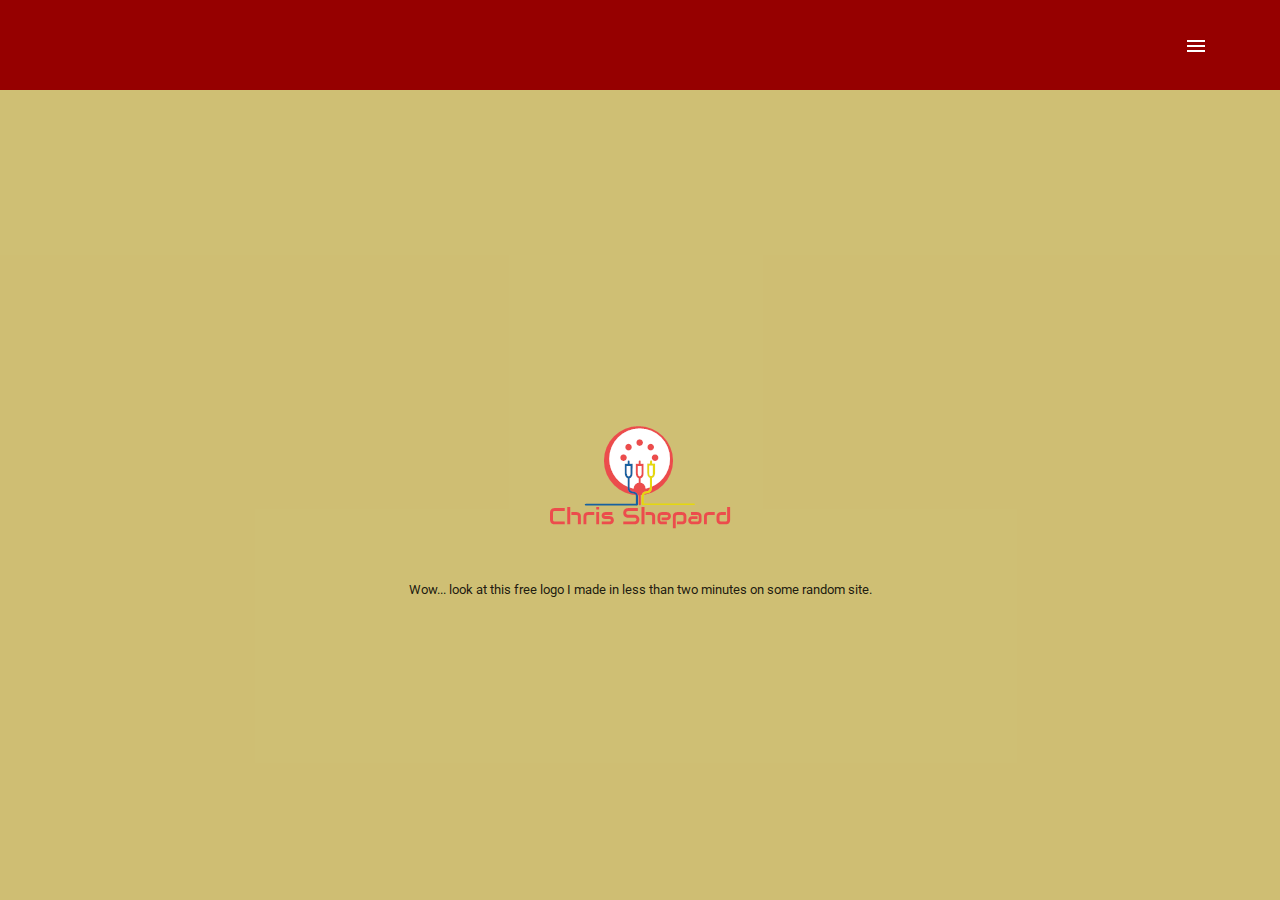
==== index.html @ 94834690 "change" ====
<!doctype html>
<html lang="en">
<head>
  <meta charset="utf-8">
  <title>Portfolio</title>
  <base href="/">

  <meta name="viewport" content="width=device-width, initial-scale=1">
  <link rel="icon" type="image/x-icon" href="favicon.ico">
  <link href="https://fonts.googleapis.com/css?family=Roboto:300,400,500" rel="stylesheet">
  <link href="https://fonts.googleapis.com/icon?family=Material+Icons" rel="stylesheet">
  <link href="https://cdnjs.cloudflare.com/ajax/libs/animate.css/3.7.0/animate.min.css" rel="stylesheet">
<link rel="stylesheet" href="styles.2cb9583b5092fc7ef71e.css"></head>
<body>
  <app-root></app-root>
<script type="text/javascript" src="runtime.3b7ea5cdbdbc5da57b9a.js"></script><script type="text/javascript" src="polyfills.bebee6a5ef0ece001bc6.js"></script><script type="text/javascript" src="main.4c097c042dfa7afbca13.js"></script></body>
</html>
---- styles.2cb9583b5092fc7ef71e.css ----
.mat-badge-content{font-weight:600;font-size:12px;font-family:Roboto,"Helvetica Neue",sans-serif}.mat-badge-small .mat-badge-content{font-size:6px}.mat-badge-large .mat-badge-content{font-size:24px}.mat-h1,.mat-headline,.mat-typography h1{font:400 24px/32px Roboto,"Helvetica Neue",sans-serif;margin:0 0 16px}.mat-h2,.mat-title,.mat-typography h2{font:500 20px/32px Roboto,"Helvetica Neue",sans-serif;margin:0 0 16px}.mat-h3,.mat-subheading-2,.mat-typography h3{font:400 16px/28px Roboto,"Helvetica Neue",sans-serif;margin:0 0 16px}.mat-h4,.mat-subheading-1,.mat-typography h4{font:400 15px/24px Roboto,"Helvetica Neue",sans-serif;margin:0 0 16px}.mat-h5,.mat-typography h5{font:400 11.62px/20px Roboto,"Helvetica Neue",sans-serif;margin:0 0 12px}.mat-h6,.mat-typography h6{font:400 9.38px/20px Roboto,"Helvetica Neue",sans-serif;margin:0 0 12px}.mat-body-2,.mat-body-strong{font:500 14px/24px Roboto,"Helvetica Neue",sans-serif}.mat-body,.mat-body-1,.mat-typography{font:400 14px/20px Roboto,"Helvetica Neue",sans-serif}.mat-body p,.mat-body-1 p,.mat-typography p{margin:0 0 12px}.mat-caption,.mat-small{font:400 12px/20px Roboto,"Helvetica Neue",sans-serif}.mat-display-4,.mat-typography .mat-display-4{font:300 112px/112px Roboto,"Helvetica Neue",sans-serif;margin:0 0 56px;letter-spacing:-.05em}.mat-display-3,.mat-typography .mat-display-3{font:400 56px/56px Roboto,"Helvetica Neue",sans-serif;margin:0 0 64px;letter-spacing:-.02em}.mat-display-2,.mat-typography .mat-display-2{font:400 45px/48px Roboto,"Helvetica Neue",sans-serif;margin:0 0 64px;letter-spacing:-.005em}.mat-display-1,.mat-typography .mat-display-1{font:400 34px/40px Roboto,"Helvetica Neue",sans-serif;margin:0 0 64px}.mat-bottom-sheet-container{font:400 14px/20px Roboto,"Helvetica Neue",sans-serif}.mat-button,.mat-fab,.mat-flat-button,.mat-icon-button,.mat-mini-fab,.mat-raised-button,.mat-stroked-button{font-family:Roboto,"Helvetica Neue",sans-serif;font-size:14px;font-weight:500}.mat-button-toggle,.mat-card{font-family:Roboto,"Helvetica Neue",sans-serif}.mat-card-title{font-size:24px;font-weight:500}.mat-card-header .mat-card-title{font-size:20px}.mat-card-content,.mat-card-subtitle{font-size:14px}.mat-checkbox{font-family:Roboto,"Helvetica Neue",sans-serif}.mat-checkbox-layout .mat-checkbox-label{line-height:24px}.mat-chip{font-size:14px;font-weight:500}.mat-chip .mat-chip-remove.mat-icon,.mat-chip .mat-chip-trailing-icon.mat-icon{font-size:18px}.mat-table{font-family:Roboto,"Helvetica Neue",sans-serif}.mat-header-cell{font-size:12px;font-weight:500}.mat-cell,.mat-footer-cell{font-size:14px}.mat-calendar{font-family:Roboto,"Helvetica Neue",sans-serif}.mat-calendar-body{font-size:13px}.mat-calendar-body-label,.mat-calendar-period-button{font-size:14px;font-weight:500}.mat-calendar-table-header th{font-size:11px;font-weight:400}.mat-dialog-title{font:500 20px/32px Roboto,"Helvetica Neue",sans-serif}.mat-expansion-panel-header{font-family:Roboto,"Helvetica Neue",sans-serif;font-size:15px;font-weight:400}.mat-expansion-panel-content{font:400 14px/20px Roboto,"Helvetica Neue",sans-serif}.mat-form-field{font-size:inherit;font-weight:400;line-height:1.125;font-family:Roboto,"Helvetica Neue",sans-serif}.mat-form-field-wrapper{padding-bottom:1.34375em}.mat-form-field-prefix .mat-icon,.mat-form-field-suffix .mat-icon{font-size:150%;line-height:1.125}.mat-form-field-prefix .mat-icon-button,.mat-form-field-suffix .mat-icon-button{height:1.5em;width:1.5em}.mat-form-field-prefix .mat-icon-button .mat-icon,.mat-form-field-suffix .mat-icon-button .mat-icon{height:1.125em;line-height:1.125}.mat-form-field-infix{padding:.5em 0;border-top:.84375em solid transparent}.mat-form-field-can-float .mat-input-server:focus+.mat-form-field-label-wrapper .mat-form-field-label,.mat-form-field-can-float.mat-form-field-should-float .mat-form-field-label{-webkit-transform:translateY(-1.34375em) scale(.75);transform:translateY(-1.34375em) scale(.75);width:133.33333%}.mat-form-field-can-float .mat-input-server[label]:not(:label-shown)+.mat-form-field-label-wrapper .mat-form-field-label{-webkit-transform:translateY(-1.34374em) scale(.75);transform:translateY(-1.34374em) scale(.75);width:133.33334%}.mat-form-field-label-wrapper{top:-.84375em;padding-top:.84375em}.mat-form-field-label{top:1.34375em}.mat-form-field-underline{bottom:1.34375em}.mat-form-field-subscript-wrapper{font-size:75%;margin-top:.66667em;top:calc(100% - 1.79167em)}.mat-form-field-appearance-legacy .mat-form-field-wrapper{padding-bottom:1.25em}.mat-form-field-appearance-legacy .mat-form-field-infix{padding:.4375em 0}.mat-form-field-appearance-legacy.mat-form-field-can-float .mat-input-server:focus+.mat-form-field-label-wrapper .mat-form-field-label,.mat-form-field-appearance-legacy.mat-form-field-can-float.mat-form-field-should-float .mat-form-field-label{-webkit-transform:translateY(-1.28125em) scale(.75) perspective(100px) translateZ(.001px);transform:translateY(-1.28125em) scale(.75) perspective(100px) translateZ(.001px);-ms-transform:translateY(-1.28125em) scale(.75);width:133.33333%}.mat-form-field-appearance-legacy.mat-form-field-can-float .mat-form-field-autofill-control:-webkit-autofill+.mat-form-field-label-wrapper .mat-form-field-label{-webkit-transform:translateY(-1.28125em) scale(.75) perspective(100px) translateZ(.00101px);transform:translateY(-1.28125em) scale(.75) perspective(100px) translateZ(.00101px);-ms-transform:translateY(-1.28124em) scale(.75);width:133.33334%}.mat-form-field-appearance-legacy.mat-form-field-can-float .mat-input-server[label]:not(:label-shown)+.mat-form-field-label-wrapper .mat-form-field-label{-webkit-transform:translateY(-1.28125em) scale(.75) perspective(100px) translateZ(.00102px);transform:translateY(-1.28125em) scale(.75) perspective(100px) translateZ(.00102px);-ms-transform:translateY(-1.28123em) scale(.75);width:133.33335%}.mat-form-field-appearance-legacy .mat-form-field-label{top:1.28125em}.mat-form-field-appearance-legacy .mat-form-field-subscript-wrapper{margin-top:.54167em;top:calc(100% - 1.66667em)}@media print{.mat-form-field-appearance-legacy.mat-form-field-can-float .mat-input-server:focus+.mat-form-field-label-wrapper .mat-form-field-label,.mat-form-field-appearance-legacy.mat-form-field-can-float.mat-form-field-should-float .mat-form-field-label{-webkit-transform:translateY(-1.28122em) scale(.75);transform:translateY(-1.28122em) scale(.75)}.mat-form-field-appearance-legacy.mat-form-field-can-float .mat-form-field-autofill-control:-webkit-autofill+.mat-form-field-label-wrapper .mat-form-field-label{-webkit-transform:translateY(-1.28121em) scale(.75);transform:translateY(-1.28121em) scale(.75)}.mat-form-field-appearance-legacy.mat-form-field-can-float .mat-input-server[label]:not(:label-shown)+.mat-form-field-label-wrapper .mat-form-field-label{-webkit-transform:translateY(-1.2812em) scale(.75);transform:translateY(-1.2812em) scale(.75)}}.mat-form-field-appearance-fill .mat-form-field-infix{padding:.25em 0 .75em}.mat-form-field-appearance-fill .mat-form-field-label{top:1.09375em;margin-top:-.5em}.mat-form-field-appearance-fill.mat-form-field-can-float .mat-input-server:focus+.mat-form-field-label-wrapper .mat-form-field-label,.mat-form-field-appearance-fill.mat-form-field-can-float.mat-form-field-should-float .mat-form-field-label{-webkit-transform:translateY(-.59375em) scale(.75);transform:translateY(-.59375em) scale(.75);width:133.33333%}.mat-form-field-appearance-fill.mat-form-field-can-float .mat-input-server[label]:not(:label-shown)+.mat-form-field-label-wrapper .mat-form-field-label{-webkit-transform:translateY(-.59374em) scale(.75);transform:translateY(-.59374em) scale(.75);width:133.33334%}.mat-form-field-appearance-outline .mat-form-field-infix{padding:1em 0}.mat-form-field-appearance-outline .mat-form-field-label{top:1.84375em;margin-top:-.25em}.mat-form-field-appearance-outline.mat-form-field-can-float .mat-input-server:focus+.mat-form-field-label-wrapper .mat-form-field-label,.mat-form-field-appearance-outline.mat-form-field-can-float.mat-form-field-should-float .mat-form-field-label{-webkit-transform:translateY(-1.59375em) scale(.75);transform:translateY(-1.59375em) scale(.75);width:133.33333%}.mat-form-field-appearance-outline.mat-form-field-can-float .mat-input-server[label]:not(:label-shown)+.mat-form-field-label-wrapper .mat-form-field-label{-webkit-transform:translateY(-1.59374em) scale(.75);transform:translateY(-1.59374em) scale(.75);width:133.33334%}.mat-grid-tile-footer,.mat-grid-tile-header{font-size:14px}.mat-grid-tile-footer .mat-line,.mat-grid-tile-header .mat-line{white-space:nowrap;overflow:hidden;text-overflow:ellipsis;display:block;box-sizing:border-box}.mat-grid-tile-footer .mat-line:nth-child(n+2),.mat-grid-tile-header .mat-line:nth-child(n+2){font-size:12px}input.mat-input-element{margin-top:-.0625em}.mat-menu-item{font-family:Roboto,"Helvetica Neue",sans-serif;font-size:14px;font-weight:400}.mat-paginator,.mat-paginator-page-size .mat-select-trigger{font-family:Roboto,"Helvetica Neue",sans-serif;font-size:12px}.mat-radio-button,.mat-select{font-family:Roboto,"Helvetica Neue",sans-serif}.mat-select-trigger{height:1.125em}.mat-slide-toggle-content{font-family:Roboto,"Helvetica Neue",sans-serif}.mat-slider-thumb-label-text{font-family:Roboto,"Helvetica Neue",sans-serif;font-size:12px;font-weight:500}.mat-stepper-horizontal,.mat-stepper-vertical{font-family:Roboto,"Helvetica Neue",sans-serif}.mat-step-label{font-size:14px;font-weight:400}.mat-step-sub-label-error{font-weight:400}.mat-step-label-error{font-size:14px}.mat-step-label-selected{font-size:14px;font-weight:500}.mat-tab-group{font-family:Roboto,"Helvetica Neue",sans-serif}.mat-tab-label,.mat-tab-link{font-family:Roboto,"Helvetica Neue",sans-serif;font-size:14px;font-weight:500}.mat-toolbar,.mat-toolbar h1,.mat-toolbar h2,.mat-toolbar h3,.mat-toolbar h4,.mat-toolbar h5,.mat-toolbar h6{font:500 20px/32px Roboto,"Helvetica Neue",sans-serif;margin:0}.mat-tooltip{font-family:Roboto,"Helvetica Neue",sans-serif;font-size:10px;padding-top:6px;padding-bottom:6px}.mat-tooltip-handset{font-size:14px;padding-top:8px;padding-bottom:8px}.mat-list-item,.mat-list-option{font-family:Roboto,"Helvetica Neue",sans-serif}.mat-list-base .mat-list-item{font-size:16px}.mat-list-base .mat-list-item .mat-line{white-space:nowrap;overflow:hidden;text-overflow:ellipsis;display:block;box-sizing:border-box}.mat-list-base .mat-list-item .mat-line:nth-child(n+2){font-size:14px}.mat-list-base .mat-list-option{font-size:16px}.mat-list-base .mat-list-option .mat-line{white-space:nowrap;overflow:hidden;text-overflow:ellipsis;display:block;box-sizing:border-box}.mat-list-base .mat-list-option .mat-line:nth-child(n+2){font-size:14px}.mat-list-base[dense] .mat-list-item{font-size:12px}.mat-list-base[dense] .mat-list-item .mat-line{white-space:nowrap;overflow:hidden;text-overflow:ellipsis;display:block;box-sizing:border-box}.mat-list-base[dense] .mat-list-item .mat-line:nth-child(n+2),.mat-list-base[dense] .mat-list-option{font-size:12px}.mat-list-base[dense] .mat-list-option .mat-line{white-space:nowrap;overflow:hidden;text-overflow:ellipsis;display:block;box-sizing:border-box}.mat-list-base[dense] .mat-list-option .mat-line:nth-child(n+2){font-size:12px}.mat-list-base[dense] .mat-subheader{font-family:Roboto,"Helvetica Neue",sans-serif;font-size:12px;font-weight:500}.mat-option{font-family:Roboto,"Helvetica Neue",sans-serif;font-size:16px;color:rgba(0,0,0,.87)}.mat-optgroup-label{font:500 14px/24px Roboto,"Helvetica Neue",sans-serif;color:rgba(0,0,0,.54)}.mat-simple-snackbar{font-family:Roboto,"Helvetica Neue",sans-serif;font-size:14px}.mat-simple-snackbar-action{line-height:1;font-family:inherit;font-size:inherit;font-weight:500}.mat-ripple{overflow:hidden;position:relative}.mat-ripple.mat-ripple-unbounded{overflow:visible}.mat-ripple-element{position:absolute;border-radius:50%;pointer-events:none;transition:opacity,-webkit-transform 0s cubic-bezier(0,0,.2,1);transition:opacity,transform 0s cubic-bezier(0,0,.2,1);transition:opacity,transform 0s cubic-bezier(0,0,.2,1),-webkit-transform 0s cubic-bezier(0,0,.2,1);-webkit-transform:scale(0);transform:scale(0)}@media (-ms-high-contrast:active){.mat-ripple-element{display:none}}.cdk-visually-hidden{border:0;clip:rect(0 0 0 0);height:1px;margin:-1px;overflow:hidden;padding:0;position:absolute;width:1px;outline:0;-webkit-appearance:none;-moz-appearance:none}.cdk-global-overlay-wrapper,.cdk-overlay-container{pointer-events:none;top:0;left:0;height:100%;width:100%}.cdk-overlay-container{position:fixed;z-index:1000}.cdk-overlay-container:empty{display:none}.cdk-global-overlay-wrapper{display:flex;position:absolute;z-index:1000}.cdk-overlay-pane{position:absolute;pointer-events:auto;box-sizing:border-box;z-index:1000;display:flex;max-width:100%;max-height:100%}.cdk-overlay-backdrop{position:absolute;top:0;bottom:0;left:0;right:0;z-index:1000;pointer-events:auto;-webkit-tap-highlight-color:transparent;transition:opacity .4s cubic-bezier(.25,.8,.25,1);opacity:0}.cdk-overlay-backdrop.cdk-overlay-backdrop-showing{opacity:1}@media screen and (-ms-high-contrast:active){.cdk-overlay-backdrop.cdk-overlay-backdrop-showing{opacity:.6}}.cdk-overlay-dark-backdrop{background:rgba(0,0,0,.32)}.cdk-overlay-transparent-backdrop,.cdk-overlay-transparent-backdrop.cdk-overlay-backdrop-showing{opacity:0}.cdk-overlay-connected-position-bounding-box{position:absolute;z-index:1000;display:flex;flex-direction:column;min-width:1px;min-height:1px}.cdk-global-scrollblock{position:fixed;width:100%;overflow-y:scroll}@-webkit-keyframes cdk-text-field-autofill-start{/*!*/}@keyframes cdk-text-field-autofill-start{/*!*/}@-webkit-keyframes cdk-text-field-autofill-end{/*!*/}@keyframes cdk-text-field-autofill-end{/*!*/}.cdk-text-field-autofill-monitored:-webkit-autofill{-webkit-animation-name:cdk-text-field-autofill-start;animation-name:cdk-text-field-autofill-start}.cdk-text-field-autofill-monitored:not(:-webkit-autofill){-webkit-animation-name:cdk-text-field-autofill-end;animation-name:cdk-text-field-autofill-end}textarea.cdk-textarea-autosize{resize:none}textarea.cdk-textarea-autosize-measuring{height:auto!important;overflow:hidden!important;padding:2px 0!important;box-sizing:content-box!important}.mat-ripple-element{background-color:rgba(0,0,0,.1)}.mat-option.mat-selected:not(.mat-option-multiple):not(.mat-option-disabled),.mat-option:focus:not(.mat-option-disabled),.mat-option:hover:not(.mat-option-disabled){background:rgba(0,0,0,.04)}.mat-option.mat-active{background:rgba(0,0,0,.04);color:rgba(0,0,0,.87)}.mat-option.mat-option-disabled{color:rgba(0,0,0,.38)}.mat-primary .mat-option.mat-selected:not(.mat-option-disabled){color:#673ab7}.mat-accent .mat-option.mat-selected:not(.mat-option-disabled){color:#ffd740}.mat-warn .mat-option.mat-selected:not(.mat-option-disabled){color:#f44336}.mat-optgroup-disabled .mat-optgroup-label{color:rgba(0,0,0,.38)}.mat-pseudo-checkbox{color:rgba(0,0,0,.54)}.mat-pseudo-checkbox::after{color:#fafafa}.mat-accent .mat-pseudo-checkbox-checked,.mat-accent .mat-pseudo-checkbox-indeterminate,.mat-pseudo-checkbox-checked,.mat-pseudo-checkbox-indeterminate{background:#ffd740}.mat-primary .mat-pseudo-checkbox-checked,.mat-primary .mat-pseudo-checkbox-indeterminate{background:#673ab7}.mat-warn .mat-pseudo-checkbox-checked,.mat-warn .mat-pseudo-checkbox-indeterminate{background:#f44336}.mat-pseudo-checkbox-checked.mat-pseudo-checkbox-disabled,.mat-pseudo-checkbox-indeterminate.mat-pseudo-checkbox-disabled{background:#b0b0b0}.mat-elevation-z0{box-shadow:0 0 0 0 rgba(0,0,0,.2),0 0 0 0 rgba(0,0,0,.14),0 0 0 0 rgba(0,0,0,.12)}.mat-elevation-z1{box-shadow:0 2px 1px -1px rgba(0,0,0,.2),0 1px 1px 0 rgba(0,0,0,.14),0 1px 3px 0 rgba(0,0,0,.12)}.mat-elevation-z2{box-shadow:0 3px 1px -2px rgba(0,0,0,.2),0 2px 2px 0 rgba(0,0,0,.14),0 1px 5px 0 rgba(0,0,0,.12)}.mat-elevation-z3{box-shadow:0 3px 3px -2px rgba(0,0,0,.2),0 3px 4px 0 rgba(0,0,0,.14),0 1px 8px 0 rgba(0,0,0,.12)}.mat-elevation-z4{box-shadow:0 2px 4px -1px rgba(0,0,0,.2),0 4px 5px 0 rgba(0,0,0,.14),0 1px 10px 0 rgba(0,0,0,.12)}.mat-elevation-z5{box-shadow:0 3px 5px -1px rgba(0,0,0,.2),0 5px 8px 0 rgba(0,0,0,.14),0 1px 14px 0 rgba(0,0,0,.12)}.mat-elevation-z6{box-shadow:0 3px 5px -1px rgba(0,0,0,.2),0 6px 10px 0 rgba(0,0,0,.14),0 1px 18px 0 rgba(0,0,0,.12)}.mat-elevation-z7{box-shadow:0 4px 5px -2px rgba(0,0,0,.2),0 7px 10px 1px rgba(0,0,0,.14),0 2px 16px 1px rgba(0,0,0,.12)}.mat-elevation-z8{box-shadow:0 5px 5px -3px rgba(0,0,0,.2),0 8px 10px 1px rgba(0,0,0,.14),0 3px 14px 2px rgba(0,0,0,.12)}.mat-elevation-z9{box-shadow:0 5px 6px -3px rgba(0,0,0,.2),0 9px 12px 1px rgba(0,0,0,.14),0 3px 16px 2px rgba(0,0,0,.12)}.mat-elevation-z10{box-shadow:0 6px 6px -3px rgba(0,0,0,.2),0 10px 14px 1px rgba(0,0,0,.14),0 4px 18px 3px rgba(0,0,0,.12)}.mat-elevation-z11{box-shadow:0 6px 7px -4px rgba(0,0,0,.2),0 11px 15px 1px rgba(0,0,0,.14),0 4px 20px 3px rgba(0,0,0,.12)}.mat-elevation-z12{box-shadow:0 7px 8px -4px rgba(0,0,0,.2),0 12px 17px 2px rgba(0,0,0,.14),0 5px 22px 4px rgba(0,0,0,.12)}.mat-elevation-z13{box-shadow:0 7px 8px -4px rgba(0,0,0,.2),0 13px 19px 2px rgba(0,0,0,.14),0 5px 24px 4px rgba(0,0,0,.12)}.mat-elevation-z14{box-shadow:0 7px 9px -4px rgba(0,0,0,.2),0 14px 21px 2px rgba(0,0,0,.14),0 5px 26px 4px rgba(0,0,0,.12)}.mat-elevation-z15{box-shadow:0 8px 9px -5px rgba(0,0,0,.2),0 15px 22px 2px rgba(0,0,0,.14),0 6px 28px 5px rgba(0,0,0,.12)}.mat-elevation-z16{box-shadow:0 8px 10px -5px rgba(0,0,0,.2),0 16px 24px 2px rgba(0,0,0,.14),0 6px 30px 5px rgba(0,0,0,.12)}.mat-elevation-z17{box-shadow:0 8px 11px -5px rgba(0,0,0,.2),0 17px 26px 2px rgba(0,0,0,.14),0 6px 32px 5px rgba(0,0,0,.12)}.mat-elevation-z18{box-shadow:0 9px 11px -5px rgba(0,0,0,.2),0 18px 28px 2px rgba(0,0,0,.14),0 7px 34px 6px rgba(0,0,0,.12)}.mat-elevation-z19{box-shadow:0 9px 12px -6px rgba(0,0,0,.2),0 19px 29px 2px rgba(0,0,0,.14),0 7px 36px 6px rgba(0,0,0,.12)}.mat-elevation-z20{box-shadow:0 10px 13px -6px rgba(0,0,0,.2),0 20px 31px 3px rgba(0,0,0,.14),0 8px 38px 7px rgba(0,0,0,.12)}.mat-elevation-z21{box-shadow:0 10px 13px -6px rgba(0,0,0,.2),0 21px 33px 3px rgba(0,0,0,.14),0 8px 40px 7px rgba(0,0,0,.12)}.mat-elevation-z22{box-shadow:0 10px 14px -6px rgba(0,0,0,.2),0 22px 35px 3px rgba(0,0,0,.14),0 8px 42px 7px rgba(0,0,0,.12)}.mat-elevation-z23{box-shadow:0 11px 14px -7px rgba(0,0,0,.2),0 23px 36px 3px rgba(0,0,0,.14),0 9px 44px 8px rgba(0,0,0,.12)}.mat-elevation-z24{box-shadow:0 11px 15px -7px rgba(0,0,0,.2),0 24px 38px 3px rgba(0,0,0,.14),0 9px 46px 8px rgba(0,0,0,.12)}.mat-app-background{background-color:#fafafa;color:rgba(0,0,0,.87)}.mat-theme-loaded-marker{display:none}.mat-autocomplete-panel{background:#fff;color:rgba(0,0,0,.87)}.mat-autocomplete-panel:not([class*=mat-elevation-z]){box-shadow:0 2px 4px -1px rgba(0,0,0,.2),0 4px 5px 0 rgba(0,0,0,.14),0 1px 10px 0 rgba(0,0,0,.12)}.mat-autocomplete-panel .mat-option.mat-selected:not(.mat-active):not(:hover){background:#fff}.mat-autocomplete-panel .mat-option.mat-selected:not(.mat-active):not(:hover):not(.mat-option-disabled){color:rgba(0,0,0,.87)}@media (-ms-high-contrast:active){.mat-badge-content{outline:solid 1px;border-radius:0}.mat-checkbox-disabled{opacity:.5}}.mat-badge-accent .mat-badge-content{background:#ffd740;color:rgba(0,0,0,.87)}.mat-badge-warn .mat-badge-content{color:#fff;background:#f44336}.mat-badge{position:relative}.mat-badge-hidden .mat-badge-content{display:none}.mat-badge-disabled .mat-badge-content{background:#b9b9b9;color:rgba(0,0,0,.38)}.mat-badge-content{color:#fff;background:#673ab7;position:absolute;text-align:center;display:inline-block;border-radius:50%;transition:-webkit-transform .2s ease-in-out;transition:transform .2s ease-in-out;transition:transform .2s ease-in-out,-webkit-transform .2s ease-in-out;-webkit-transform:scale(.6);transform:scale(.6);overflow:hidden;white-space:nowrap;text-overflow:ellipsis;pointer-events:none}.mat-badge-content.mat-badge-active{-webkit-transform:none;transform:none}.mat-badge-small .mat-badge-content{width:16px;height:16px;line-height:16px}.mat-badge-small.mat-badge-above .mat-badge-content{top:-8px}.mat-badge-small.mat-badge-below .mat-badge-content{bottom:-8px}.mat-badge-small.mat-badge-before .mat-badge-content{left:-16px}[dir=rtl] .mat-badge-small.mat-badge-before .mat-badge-content{left:auto;right:-16px}.mat-badge-small.mat-badge-after .mat-badge-content{right:-16px}[dir=rtl] .mat-badge-small.mat-badge-after .mat-badge-content{right:auto;left:-16px}.mat-badge-small.mat-badge-overlap.mat-badge-before .mat-badge-content{left:-8px}[dir=rtl] .mat-badge-small.mat-badge-overlap.mat-badge-before .mat-badge-content{left:auto;right:-8px}.mat-badge-small.mat-badge-overlap.mat-badge-after .mat-badge-content{right:-8px}[dir=rtl] .mat-badge-small.mat-badge-overlap.mat-badge-after .mat-badge-content{right:auto;left:-8px}.mat-badge-medium .mat-badge-content{width:22px;height:22px;line-height:22px}.mat-badge-medium.mat-badge-above .mat-badge-content{top:-11px}.mat-badge-medium.mat-badge-below .mat-badge-content{bottom:-11px}.mat-badge-medium.mat-badge-before .mat-badge-content{left:-22px}[dir=rtl] .mat-badge-medium.mat-badge-before .mat-badge-content{left:auto;right:-22px}.mat-badge-medium.mat-badge-after .mat-badge-content{right:-22px}[dir=rtl] .mat-badge-medium.mat-badge-after .mat-badge-content{right:auto;left:-22px}.mat-badge-medium.mat-badge-overlap.mat-badge-before .mat-badge-content{left:-11px}[dir=rtl] .mat-badge-medium.mat-badge-overlap.mat-badge-before .mat-badge-content{left:auto;right:-11px}.mat-badge-medium.mat-badge-overlap.mat-badge-after .mat-badge-content{right:-11px}[dir=rtl] .mat-badge-medium.mat-badge-overlap.mat-badge-after .mat-badge-content{right:auto;left:-11px}.mat-badge-large .mat-badge-content{width:28px;height:28px;line-height:28px}.mat-badge-large.mat-badge-above .mat-badge-content{top:-14px}.mat-badge-large.mat-badge-below .mat-badge-content{bottom:-14px}.mat-badge-large.mat-badge-before .mat-badge-content{left:-28px}[dir=rtl] .mat-badge-large.mat-badge-before .mat-badge-content{left:auto;right:-28px}.mat-badge-large.mat-badge-after .mat-badge-content{right:-28px}[dir=rtl] .mat-badge-large.mat-badge-after .mat-badge-content{right:auto;left:-28px}.mat-badge-large.mat-badge-overlap.mat-badge-before .mat-badge-content{left:-14px}[dir=rtl] .mat-badge-large.mat-badge-overlap.mat-badge-before .mat-badge-content{left:auto;right:-14px}.mat-badge-large.mat-badge-overlap.mat-badge-after .mat-badge-content{right:-14px}[dir=rtl] .mat-badge-large.mat-badge-overlap.mat-badge-after .mat-badge-content{right:auto;left:-14px}.mat-bottom-sheet-container{box-shadow:0 8px 10px -5px rgba(0,0,0,.2),0 16px 24px 2px rgba(0,0,0,.14),0 6px 30px 5px rgba(0,0,0,.12);background:#fff;color:rgba(0,0,0,.87)}.mat-button,.mat-icon-button,.mat-stroked-button{color:inherit;background:0 0}.mat-button.mat-primary,.mat-icon-button.mat-primary,.mat-stroked-button.mat-primary{color:#673ab7}.mat-button.mat-accent,.mat-icon-button.mat-accent,.mat-stroked-button.mat-accent{color:#ffd740}.mat-button.mat-warn,.mat-icon-button.mat-warn,.mat-stroked-button.mat-warn{color:#f44336}.mat-button.mat-accent[disabled],.mat-button.mat-primary[disabled],.mat-button.mat-warn[disabled],.mat-button[disabled][disabled],.mat-icon-button.mat-accent[disabled],.mat-icon-button.mat-primary[disabled],.mat-icon-button.mat-warn[disabled],.mat-icon-button[disabled][disabled],.mat-stroked-button.mat-accent[disabled],.mat-stroked-button.mat-primary[disabled],.mat-stroked-button.mat-warn[disabled],.mat-stroked-button[disabled][disabled]{color:rgba(0,0,0,.26)}.mat-button.mat-primary .mat-button-focus-overlay,.mat-icon-button.mat-primary .mat-button-focus-overlay,.mat-stroked-button.mat-primary .mat-button-focus-overlay{background-color:#673ab7}.mat-button.mat-accent .mat-button-focus-overlay,.mat-icon-button.mat-accent .mat-button-focus-overlay,.mat-stroked-button.mat-accent .mat-button-focus-overlay{background-color:#ffd740}.mat-button.mat-warn .mat-button-focus-overlay,.mat-icon-button.mat-warn .mat-button-focus-overlay,.mat-stroked-button.mat-warn .mat-button-focus-overlay{background-color:#f44336}.mat-button[disabled] .mat-button-focus-overlay,.mat-icon-button[disabled] .mat-button-focus-overlay,.mat-stroked-button[disabled] .mat-button-focus-overlay{background-color:transparent}.mat-button .mat-ripple-element,.mat-icon-button .mat-ripple-element,.mat-stroked-button .mat-ripple-element{opacity:.1;background-color:currentColor}.mat-button-focus-overlay{background:#000}.mat-stroked-button:not([disabled]){border-color:rgba(0,0,0,.12)}.mat-fab,.mat-flat-button,.mat-mini-fab,.mat-raised-button{color:rgba(0,0,0,.87);background-color:#fff}.mat-fab.mat-primary,.mat-flat-button.mat-primary,.mat-mini-fab.mat-primary,.mat-raised-button.mat-primary{color:#fff;background-color:#673ab7}.mat-fab.mat-accent,.mat-flat-button.mat-accent,.mat-mini-fab.mat-accent,.mat-raised-button.mat-accent{color:rgba(0,0,0,.87);background-color:#ffd740}.mat-fab.mat-warn,.mat-flat-button.mat-warn,.mat-mini-fab.mat-warn,.mat-raised-button.mat-warn{color:#fff;background-color:#f44336}.mat-fab.mat-accent[disabled],.mat-fab.mat-primary[disabled],.mat-fab.mat-warn[disabled],.mat-fab[disabled][disabled],.mat-flat-button.mat-accent[disabled],.mat-flat-button.mat-primary[disabled],.mat-flat-button.mat-warn[disabled],.mat-flat-button[disabled][disabled],.mat-mini-fab.mat-accent[disabled],.mat-mini-fab.mat-primary[disabled],.mat-mini-fab.mat-warn[disabled],.mat-mini-fab[disabled][disabled],.mat-raised-button.mat-accent[disabled],.mat-raised-button.mat-primary[disabled],.mat-raised-button.mat-warn[disabled],.mat-raised-button[disabled][disabled]{color:rgba(0,0,0,.26);background-color:rgba(0,0,0,.12)}.mat-fab.mat-primary .mat-ripple-element,.mat-flat-button.mat-primary .mat-ripple-element,.mat-mini-fab.mat-primary .mat-ripple-element,.mat-raised-button.mat-primary .mat-ripple-element{background-color:rgba(255,255,255,.1)}.mat-fab.mat-accent .mat-ripple-element,.mat-flat-button.mat-accent .mat-ripple-element,.mat-mini-fab.mat-accent .mat-ripple-element,.mat-raised-button.mat-accent .mat-ripple-element{background-color:rgba(0,0,0,.1)}.mat-fab.mat-warn .mat-ripple-element,.mat-flat-button.mat-warn .mat-ripple-element,.mat-mini-fab.mat-warn .mat-ripple-element,.mat-raised-button.mat-warn .mat-ripple-element{background-color:rgba(255,255,255,.1)}.mat-flat-button:not([class*=mat-elevation-z]),.mat-stroked-button:not([class*=mat-elevation-z]){box-shadow:0 0 0 0 rgba(0,0,0,.2),0 0 0 0 rgba(0,0,0,.14),0 0 0 0 rgba(0,0,0,.12)}.mat-raised-button:not([class*=mat-elevation-z]){box-shadow:0 3px 1px -2px rgba(0,0,0,.2),0 2px 2px 0 rgba(0,0,0,.14),0 1px 5px 0 rgba(0,0,0,.12)}.mat-raised-button:not([disabled]):active:not([class*=mat-elevation-z]){box-shadow:0 5px 5px -3px rgba(0,0,0,.2),0 8px 10px 1px rgba(0,0,0,.14),0 3px 14px 2px rgba(0,0,0,.12)}.mat-raised-button[disabled]:not([class*=mat-elevation-z]){box-shadow:0 0 0 0 rgba(0,0,0,.2),0 0 0 0 rgba(0,0,0,.14),0 0 0 0 rgba(0,0,0,.12)}.mat-fab:not([class*=mat-elevation-z]),.mat-mini-fab:not([class*=mat-elevation-z]){box-shadow:0 3px 5px -1px rgba(0,0,0,.2),0 6px 10px 0 rgba(0,0,0,.14),0 1px 18px 0 rgba(0,0,0,.12)}.mat-fab:not([disabled]):active:not([class*=mat-elevation-z]),.mat-mini-fab:not([disabled]):active:not([class*=mat-elevation-z]){box-shadow:0 7px 8px -4px rgba(0,0,0,.2),0 12px 17px 2px rgba(0,0,0,.14),0 5px 22px 4px rgba(0,0,0,.12)}.mat-fab[disabled]:not([class*=mat-elevation-z]),.mat-mini-fab[disabled]:not([class*=mat-elevation-z]){box-shadow:0 0 0 0 rgba(0,0,0,.2),0 0 0 0 rgba(0,0,0,.14),0 0 0 0 rgba(0,0,0,.12)}.mat-button-toggle-group,.mat-button-toggle-standalone{box-shadow:0 3px 1px -2px rgba(0,0,0,.2),0 2px 2px 0 rgba(0,0,0,.14),0 1px 5px 0 rgba(0,0,0,.12)}.mat-button-toggle-group-appearance-standard,.mat-button-toggle-standalone.mat-button-toggle-appearance-standard{box-shadow:none;border:1px solid rgba(0,0,0,.12)}.mat-button-toggle{color:rgba(0,0,0,.38)}.mat-button-toggle .mat-button-toggle-focus-overlay{background-color:rgba(0,0,0,.12)}.mat-button-toggle-appearance-standard{color:rgba(0,0,0,.87);background:#fff}.mat-button-toggle-appearance-standard .mat-button-toggle-focus-overlay{background-color:#000}.mat-button-toggle-group-appearance-standard .mat-button-toggle+.mat-button-toggle{border-left:1px solid rgba(0,0,0,.12)}[dir=rtl] .mat-button-toggle-group-appearance-standard .mat-button-toggle+.mat-button-toggle{border-left:none;border-right:1px solid rgba(0,0,0,.12)}.mat-button-toggle-group-appearance-standard.mat-button-toggle-vertical .mat-button-toggle+.mat-button-toggle{border-left:none;border-right:none;border-top:1px solid rgba(0,0,0,.12)}.mat-button-toggle-checked{background-color:#e0e0e0;color:rgba(0,0,0,.54)}.mat-button-toggle-checked.mat-button-toggle-appearance-standard{color:rgba(0,0,0,.87)}.mat-button-toggle-disabled{color:rgba(0,0,0,.26);background-color:#eee}.mat-button-toggle-disabled.mat-button-toggle-appearance-standard{background:#fff}.mat-button-toggle-disabled.mat-button-toggle-checked{background-color:#bdbdbd}.mat-card{background:#fff;color:rgba(0,0,0,.87)}.mat-card:not([class*=mat-elevation-z]){box-shadow:0 2px 1px -1px rgba(0,0,0,.2),0 1px 1px 0 rgba(0,0,0,.14),0 1px 3px 0 rgba(0,0,0,.12)}.mat-card.mat-card-flat:not([class*=mat-elevation-z]){box-shadow:0 0 0 0 rgba(0,0,0,.2),0 0 0 0 rgba(0,0,0,.14),0 0 0 0 rgba(0,0,0,.12)}.mat-card-subtitle{color:rgba(0,0,0,.54)}.mat-checkbox-frame{border-color:rgba(0,0,0,.54)}.mat-checkbox-checkmark{fill:#fafafa}.mat-checkbox-checkmark-path{stroke:#fafafa!important}@media (-ms-high-contrast:black-on-white){.mat-checkbox-checkmark-path{stroke:#000!important}}.mat-checkbox-mixedmark{background-color:#fafafa}.mat-checkbox-checked.mat-primary .mat-checkbox-background,.mat-checkbox-indeterminate.mat-primary .mat-checkbox-background{background-color:#673ab7}.mat-checkbox-checked.mat-accent .mat-checkbox-background,.mat-checkbox-indeterminate.mat-accent .mat-checkbox-background{background-color:#ffd740}.mat-checkbox-checked.mat-warn .mat-checkbox-background,.mat-checkbox-indeterminate.mat-warn .mat-checkbox-background{background-color:#f44336}.mat-checkbox-disabled.mat-checkbox-checked .mat-checkbox-background,.mat-checkbox-disabled.mat-checkbox-indeterminate .mat-checkbox-background{background-color:#b0b0b0}.mat-checkbox-disabled:not(.mat-checkbox-checked) .mat-checkbox-frame{border-color:#b0b0b0}.mat-checkbox-disabled .mat-checkbox-label{color:rgba(0,0,0,.54)}@media (-ms-high-contrast:active){.mat-checkbox-background{background:0 0}}.mat-checkbox:not(.mat-checkbox-disabled).mat-primary .mat-checkbox-ripple .mat-ripple-element{background-color:#673ab7}.mat-checkbox:not(.mat-checkbox-disabled).mat-accent .mat-checkbox-ripple .mat-ripple-element{background-color:#ffd740}.mat-checkbox:not(.mat-checkbox-disabled).mat-warn .mat-checkbox-ripple .mat-ripple-element{background-color:#f44336}.mat-chip.mat-standard-chip{background-color:#e0e0e0;color:rgba(0,0,0,.87)}.mat-chip.mat-standard-chip .mat-chip-remove{color:rgba(0,0,0,.87);opacity:.4}.mat-chip.mat-standard-chip:not(.mat-chip-disabled):active{box-shadow:0 3px 3px -2px rgba(0,0,0,.2),0 3px 4px 0 rgba(0,0,0,.14),0 1px 8px 0 rgba(0,0,0,.12)}.mat-chip.mat-standard-chip:not(.mat-chip-disabled) .mat-chip-remove:hover{opacity:.54}.mat-chip.mat-standard-chip.mat-chip-disabled{opacity:.4}.mat-chip.mat-standard-chip::after{background:#000}.mat-chip.mat-standard-chip.mat-chip-selected.mat-primary{background-color:#673ab7;color:#fff}.mat-chip.mat-standard-chip.mat-chip-selected.mat-primary .mat-chip-remove{color:#fff;opacity:.4}.mat-chip.mat-standard-chip.mat-chip-selected.mat-primary .mat-ripple-element{background:rgba(255,255,255,.1)}.mat-chip.mat-standard-chip.mat-chip-selected.mat-warn{background-color:#f44336;color:#fff}.mat-chip.mat-standard-chip.mat-chip-selected.mat-warn .mat-chip-remove{color:#fff;opacity:.4}.mat-chip.mat-standard-chip.mat-chip-selected.mat-warn .mat-ripple-element{background:rgba(255,255,255,.1)}.mat-chip.mat-standard-chip.mat-chip-selected.mat-accent{background-color:#ffd740;color:rgba(0,0,0,.87)}.mat-chip.mat-standard-chip.mat-chip-selected.mat-accent .mat-chip-remove{color:rgba(0,0,0,.87);opacity:.4}.mat-chip.mat-standard-chip.mat-chip-selected.mat-accent .mat-ripple-element{background:rgba(0,0,0,.1)}.mat-table{background:#fff}.mat-table tbody,.mat-table tfoot,.mat-table thead,.mat-table-sticky,[mat-footer-row],[mat-header-row],[mat-row],mat-footer-row,mat-header-row,mat-row{background:inherit}mat-footer-row,mat-header-row,mat-row,td.mat-cell,td.mat-footer-cell,th.mat-header-cell{border-bottom-color:rgba(0,0,0,.12)}.mat-header-cell{color:rgba(0,0,0,.54)}.mat-cell,.mat-footer-cell{color:rgba(0,0,0,.87)}.mat-calendar-arrow{border-top-color:rgba(0,0,0,.54)}.mat-datepicker-content .mat-calendar-next-button,.mat-datepicker-content .mat-calendar-previous-button,.mat-datepicker-toggle{color:rgba(0,0,0,.54)}.mat-calendar-table-header{color:rgba(0,0,0,.38)}.mat-calendar-table-header-divider::after{background:rgba(0,0,0,.12)}.mat-calendar-body-label{color:rgba(0,0,0,.54)}.mat-calendar-body-cell-content{color:rgba(0,0,0,.87);border-color:transparent}.mat-calendar-body-disabled>.mat-calendar-body-cell-content:not(.mat-calendar-body-selected){color:rgba(0,0,0,.38)}.cdk-keyboard-focused .mat-calendar-body-active>.mat-calendar-body-cell-content:not(.mat-calendar-body-selected),.cdk-program-focused .mat-calendar-body-active>.mat-calendar-body-cell-content:not(.mat-calendar-body-selected),.mat-calendar-body-cell:not(.mat-calendar-body-disabled):hover>.mat-calendar-body-cell-content:not(.mat-calendar-body-selected){background-color:rgba(0,0,0,.04)}.mat-calendar-body-today:not(.mat-calendar-body-selected){border-color:rgba(0,0,0,.38)}.mat-calendar-body-disabled>.mat-calendar-body-today:not(.mat-calendar-body-selected){border-color:rgba(0,0,0,.18)}.mat-calendar-body-selected{background-color:#673ab7;color:#fff}.mat-calendar-body-disabled>.mat-calendar-body-selected{background-color:rgba(103,58,183,.4)}.mat-calendar-body-today.mat-calendar-body-selected{box-shadow:inset 0 0 0 1px #fff}.mat-datepicker-content{box-shadow:0 2px 4px -1px rgba(0,0,0,.2),0 4px 5px 0 rgba(0,0,0,.14),0 1px 10px 0 rgba(0,0,0,.12);background-color:#fff;color:rgba(0,0,0,.87)}.mat-datepicker-content.mat-accent .mat-calendar-body-selected{background-color:#ffd740;color:rgba(0,0,0,.87)}.mat-datepicker-content.mat-accent .mat-calendar-body-disabled>.mat-calendar-body-selected{background-color:rgba(255,215,64,.4)}.mat-datepicker-content.mat-accent .mat-calendar-body-today.mat-calendar-body-selected{box-shadow:inset 0 0 0 1px rgba(0,0,0,.87)}.mat-datepicker-content.mat-warn .mat-calendar-body-selected{background-color:#f44336;color:#fff}.mat-datepicker-content.mat-warn .mat-calendar-body-disabled>.mat-calendar-body-selected{background-color:rgba(244,67,54,.4)}.mat-datepicker-content.mat-warn .mat-calendar-body-today.mat-calendar-body-selected{box-shadow:inset 0 0 0 1px #fff}.mat-datepicker-content-touch{box-shadow:0 0 0 0 rgba(0,0,0,.2),0 0 0 0 rgba(0,0,0,.14),0 0 0 0 rgba(0,0,0,.12)}.mat-datepicker-toggle-active{color:#673ab7}.mat-datepicker-toggle-active.mat-accent{color:#ffd740}.mat-datepicker-toggle-active.mat-warn{color:#f44336}.mat-dialog-container{box-shadow:0 11px 15px -7px rgba(0,0,0,.2),0 24px 38px 3px rgba(0,0,0,.14),0 9px 46px 8px rgba(0,0,0,.12);background:#fff;color:rgba(0,0,0,.87)}.mat-divider{border-top-color:rgba(0,0,0,.12)}.mat-divider-vertical{border-right-color:rgba(0,0,0,.12)}.mat-expansion-panel{background:#fff;color:rgba(0,0,0,.87)}.mat-expansion-panel:not([class*=mat-elevation-z]){box-shadow:0 3px 1px -2px rgba(0,0,0,.2),0 2px 2px 0 rgba(0,0,0,.14),0 1px 5px 0 rgba(0,0,0,.12)}.mat-action-row{border-top-color:rgba(0,0,0,.12)}.mat-expansion-panel:not(.mat-expanded) .mat-expansion-panel-header:not([aria-disabled=true]).cdk-keyboard-focused,.mat-expansion-panel:not(.mat-expanded) .mat-expansion-panel-header:not([aria-disabled=true]).cdk-program-focused,.mat-expansion-panel:not(.mat-expanded) .mat-expansion-panel-header:not([aria-disabled=true]):hover{background:rgba(0,0,0,.04)}@media (hover:none){.mat-expansion-panel:not(.mat-expanded):not([aria-disabled=true]) .mat-expansion-panel-header:hover{background:#fff}}.mat-expansion-panel-header-title{color:rgba(0,0,0,.87)}.mat-expansion-indicator::after,.mat-expansion-panel-header-description{color:rgba(0,0,0,.54)}.mat-expansion-panel-header[aria-disabled=true]{color:rgba(0,0,0,.26)}.mat-expansion-panel-header[aria-disabled=true] .mat-expansion-panel-header-description,.mat-expansion-panel-header[aria-disabled=true] .mat-expansion-panel-header-title{color:inherit}.mat-form-field-label,.mat-hint{color:rgba(0,0,0,.6)}.mat-form-field.mat-focused .mat-form-field-label{color:#673ab7}.mat-form-field.mat-focused .mat-form-field-label.mat-accent{color:#ffd740}.mat-form-field.mat-focused .mat-form-field-label.mat-warn{color:#f44336}.mat-focused .mat-form-field-required-marker{color:#ffd740}.mat-form-field-ripple{background-color:rgba(0,0,0,.87)}.mat-form-field.mat-focused .mat-form-field-ripple{background-color:#673ab7}.mat-form-field.mat-focused .mat-form-field-ripple.mat-accent{background-color:#ffd740}.mat-form-field.mat-focused .mat-form-field-ripple.mat-warn{background-color:#f44336}.mat-form-field-type-mat-native-select.mat-focused:not(.mat-form-field-invalid) .mat-form-field-infix::after{color:#673ab7}.mat-form-field-type-mat-native-select.mat-focused:not(.mat-form-field-invalid).mat-accent .mat-form-field-infix::after{color:#ffd740}.mat-form-field-type-mat-native-select.mat-focused:not(.mat-form-field-invalid).mat-warn .mat-form-field-infix::after,.mat-form-field.mat-form-field-invalid .mat-form-field-label,.mat-form-field.mat-form-field-invalid .mat-form-field-label .mat-form-field-required-marker,.mat-form-field.mat-form-field-invalid .mat-form-field-label.mat-accent{color:#f44336}.mat-form-field.mat-form-field-invalid .mat-form-field-ripple,.mat-form-field.mat-form-field-invalid .mat-form-field-ripple.mat-accent{background-color:#f44336}.mat-error{color:#f44336}.mat-form-field-appearance-legacy .mat-form-field-label,.mat-form-field-appearance-legacy .mat-hint{color:rgba(0,0,0,.54)}.mat-form-field-appearance-legacy .mat-form-field-underline{bottom:1.25em;background-color:rgba(0,0,0,.42)}.mat-form-field-appearance-legacy.mat-form-field-disabled .mat-form-field-underline{background-image:linear-gradient(to right,rgba(0,0,0,.42) 0,rgba(0,0,0,.42) 33%,transparent 0);background-size:4px 100%;background-repeat:repeat-x}.mat-form-field-appearance-standard .mat-form-field-underline{background-color:rgba(0,0,0,.42)}.mat-form-field-appearance-standard.mat-form-field-disabled .mat-form-field-underline{background-image:linear-gradient(to right,rgba(0,0,0,.42) 0,rgba(0,0,0,.42) 33%,transparent 0);background-size:4px 100%;background-repeat:repeat-x}.mat-form-field-appearance-fill .mat-form-field-flex{background-color:rgba(0,0,0,.04)}.mat-form-field-appearance-fill.mat-form-field-disabled .mat-form-field-flex{background-color:rgba(0,0,0,.02)}.mat-form-field-appearance-fill .mat-form-field-underline::before{background-color:rgba(0,0,0,.42)}.mat-form-field-appearance-fill.mat-form-field-disabled .mat-form-field-label{color:rgba(0,0,0,.38)}.mat-form-field-appearance-fill.mat-form-field-disabled .mat-form-field-underline::before{background-color:transparent}.mat-form-field-appearance-outline .mat-form-field-outline{color:rgba(0,0,0,.12)}.mat-form-field-appearance-outline .mat-form-field-outline-thick{color:rgba(0,0,0,.87)}.mat-form-field-appearance-outline.mat-focused .mat-form-field-outline-thick{color:#673ab7}.mat-form-field-appearance-outline.mat-focused.mat-accent .mat-form-field-outline-thick{color:#ffd740}.mat-form-field-appearance-outline.mat-focused.mat-warn .mat-form-field-outline-thick,.mat-form-field-appearance-outline.mat-form-field-invalid.mat-form-field-invalid .mat-form-field-outline-thick{color:#f44336}.mat-form-field-appearance-outline.mat-form-field-disabled .mat-form-field-label{color:rgba(0,0,0,.38)}.mat-form-field-appearance-outline.mat-form-field-disabled .mat-form-field-outline{color:rgba(0,0,0,.06)}.mat-icon.mat-primary{color:#673ab7}.mat-icon.mat-accent{color:#ffd740}.mat-icon.mat-warn{color:#f44336}.mat-form-field-type-mat-native-select .mat-form-field-infix::after{color:rgba(0,0,0,.54)}.mat-form-field-type-mat-native-select.mat-form-field-disabled .mat-form-field-infix::after,.mat-input-element:disabled{color:rgba(0,0,0,.38)}.mat-input-element{caret-color:#673ab7}.mat-input-element::-ms-input-placeholder{color:rgba(0,0,0,.42)}.mat-input-element::placeholder{color:rgba(0,0,0,.42)}.mat-input-element::-moz-placeholder{color:rgba(0,0,0,.42)}.mat-input-element::-webkit-input-placeholder{color:rgba(0,0,0,.42)}.mat-input-element:-ms-input-placeholder{color:rgba(0,0,0,.42)}.mat-accent .mat-input-element{caret-color:#ffd740}.mat-form-field-invalid .mat-input-element,.mat-warn .mat-input-element{caret-color:#f44336}.mat-form-field-type-mat-native-select.mat-form-field-invalid .mat-form-field-infix::after{color:#f44336}.mat-list-base .mat-list-item,.mat-list-base .mat-list-option{color:rgba(0,0,0,.87)}.mat-list-base .mat-subheader{font-family:Roboto,"Helvetica Neue",sans-serif;font-size:14px;font-weight:500;color:rgba(0,0,0,.54)}.mat-list-item-disabled{background-color:#eee}.mat-action-list .mat-list-item:focus,.mat-action-list .mat-list-item:hover,.mat-list-option:focus,.mat-list-option:hover,.mat-nav-list .mat-list-item:focus,.mat-nav-list .mat-list-item:hover{background:rgba(0,0,0,.04)}.mat-menu-panel{background:#fff}.mat-menu-panel:not([class*=mat-elevation-z]){box-shadow:0 2px 4px -1px rgba(0,0,0,.2),0 4px 5px 0 rgba(0,0,0,.14),0 1px 10px 0 rgba(0,0,0,.12)}.mat-menu-item{background:0 0;color:rgba(0,0,0,.87)}.mat-menu-item[disabled],.mat-menu-item[disabled]::after{color:rgba(0,0,0,.38)}.mat-menu-item .mat-icon-no-color,.mat-menu-item-submenu-trigger::after{color:rgba(0,0,0,.54)}.mat-menu-item-highlighted:not([disabled]),.mat-menu-item.cdk-keyboard-focused:not([disabled]),.mat-menu-item.cdk-program-focused:not([disabled]),.mat-menu-item:hover:not([disabled]){background:rgba(0,0,0,.04)}.mat-paginator{background:#fff}.mat-paginator,.mat-paginator-page-size .mat-select-trigger{color:rgba(0,0,0,.54)}.mat-paginator-decrement,.mat-paginator-increment{border-top:2px solid rgba(0,0,0,.54);border-right:2px solid rgba(0,0,0,.54)}.mat-paginator-first,.mat-paginator-last{border-top:2px solid rgba(0,0,0,.54)}.mat-icon-button[disabled] .mat-paginator-decrement,.mat-icon-button[disabled] .mat-paginator-first,.mat-icon-button[disabled] .mat-paginator-increment,.mat-icon-button[disabled] .mat-paginator-last{border-color:rgba(0,0,0,.38)}.mat-progress-bar-background{fill:#d1c4e9}.mat-progress-bar-buffer{background-color:#d1c4e9}.mat-progress-bar-fill::after{background-color:#673ab7}.mat-progress-bar.mat-accent .mat-progress-bar-background{fill:#ffe57f}.mat-progress-bar.mat-accent .mat-progress-bar-buffer{background-color:#ffe57f}.mat-progress-bar.mat-accent .mat-progress-bar-fill::after{background-color:#ffd740}.mat-progress-bar.mat-warn .mat-progress-bar-background{fill:#ffcdd2}.mat-progress-bar.mat-warn .mat-progress-bar-buffer{background-color:#ffcdd2}.mat-progress-bar.mat-warn .mat-progress-bar-fill::after{background-color:#f44336}.mat-progress-spinner circle,.mat-spinner circle{stroke:#673ab7}.mat-progress-spinner.mat-accent circle,.mat-spinner.mat-accent circle{stroke:#ffd740}.mat-progress-spinner.mat-warn circle,.mat-spinner.mat-warn circle{stroke:#f44336}.mat-radio-outer-circle{border-color:rgba(0,0,0,.54)}.mat-radio-button.mat-primary.mat-radio-checked .mat-radio-outer-circle{border-color:#673ab7}.mat-radio-button.mat-primary .mat-radio-inner-circle,.mat-radio-button.mat-primary .mat-radio-ripple .mat-ripple-element:not(.mat-radio-persistent-ripple),.mat-radio-button.mat-primary.mat-radio-checked .mat-radio-persistent-ripple,.mat-radio-button.mat-primary:active .mat-radio-persistent-ripple{background-color:#673ab7}.mat-radio-button.mat-accent.mat-radio-checked .mat-radio-outer-circle{border-color:#ffd740}.mat-radio-button.mat-accent .mat-radio-inner-circle,.mat-radio-button.mat-accent .mat-radio-ripple .mat-ripple-element:not(.mat-radio-persistent-ripple),.mat-radio-button.mat-accent.mat-radio-checked .mat-radio-persistent-ripple,.mat-radio-button.mat-accent:active .mat-radio-persistent-ripple{background-color:#ffd740}.mat-radio-button.mat-warn.mat-radio-checked .mat-radio-outer-circle{border-color:#f44336}.mat-radio-button.mat-warn .mat-radio-inner-circle,.mat-radio-button.mat-warn .mat-radio-ripple .mat-ripple-element:not(.mat-radio-persistent-ripple),.mat-radio-button.mat-warn.mat-radio-checked .mat-radio-persistent-ripple,.mat-radio-button.mat-warn:active .mat-radio-persistent-ripple{background-color:#f44336}.mat-radio-button.mat-radio-disabled .mat-radio-outer-circle,.mat-radio-button.mat-radio-disabled.mat-radio-checked .mat-radio-outer-circle{border-color:rgba(0,0,0,.38)}.mat-radio-button.mat-radio-disabled .mat-radio-inner-circle,.mat-radio-button.mat-radio-disabled .mat-radio-ripple .mat-ripple-element{background-color:rgba(0,0,0,.38)}.mat-radio-button.mat-radio-disabled .mat-radio-label-content{color:rgba(0,0,0,.38)}.mat-radio-button .mat-ripple-element{background-color:#000}.mat-select-value{color:rgba(0,0,0,.87)}.mat-select-placeholder{color:rgba(0,0,0,.42)}.mat-select-disabled .mat-select-value{color:rgba(0,0,0,.38)}.mat-select-arrow{color:rgba(0,0,0,.54)}.mat-select-panel{background:#fff}.mat-select-panel:not([class*=mat-elevation-z]){box-shadow:0 2px 4px -1px rgba(0,0,0,.2),0 4px 5px 0 rgba(0,0,0,.14),0 1px 10px 0 rgba(0,0,0,.12)}.mat-select-panel .mat-option.mat-selected:not(.mat-option-multiple){background:rgba(0,0,0,.12)}.mat-form-field.mat-focused.mat-primary .mat-select-arrow{color:#673ab7}.mat-form-field.mat-focused.mat-accent .mat-select-arrow{color:#ffd740}.mat-form-field .mat-select.mat-select-invalid .mat-select-arrow,.mat-form-field.mat-focused.mat-warn .mat-select-arrow{color:#f44336}.mat-form-field .mat-select.mat-select-disabled .mat-select-arrow{color:rgba(0,0,0,.38)}.mat-drawer-container{background-color:#fafafa;color:rgba(0,0,0,.87)}.mat-drawer{background-color:#fff;color:rgba(0,0,0,.87)}.mat-drawer.mat-drawer-push{background-color:#fff}.mat-drawer:not(.mat-drawer-side){box-shadow:0 8px 10px -5px rgba(0,0,0,.2),0 16px 24px 2px rgba(0,0,0,.14),0 6px 30px 5px rgba(0,0,0,.12)}.mat-drawer-side{border-right:1px solid rgba(0,0,0,.12)}.mat-drawer-side.mat-drawer-end,[dir=rtl] .mat-drawer-side{border-left:1px solid rgba(0,0,0,.12);border-right:none}[dir=rtl] .mat-drawer-side.mat-drawer-end{border-left:none;border-right:1px solid rgba(0,0,0,.12)}.mat-drawer-backdrop.mat-drawer-shown{background-color:rgba(0,0,0,.6)}.mat-slide-toggle.mat-checked .mat-slide-toggle-thumb{background-color:#ffd740}.mat-slide-toggle.mat-checked .mat-slide-toggle-bar{background-color:rgba(255,215,64,.54)}.mat-slide-toggle.mat-checked .mat-ripple-element{background-color:#ffd740}.mat-slide-toggle.mat-primary.mat-checked .mat-slide-toggle-thumb{background-color:#673ab7}.mat-slide-toggle.mat-primary.mat-checked .mat-slide-toggle-bar{background-color:rgba(103,58,183,.54)}.mat-slide-toggle.mat-primary.mat-checked .mat-ripple-element{background-color:#673ab7}.mat-slide-toggle.mat-warn.mat-checked .mat-slide-toggle-thumb{background-color:#f44336}.mat-slide-toggle.mat-warn.mat-checked .mat-slide-toggle-bar{background-color:rgba(244,67,54,.54)}.mat-slide-toggle.mat-warn.mat-checked .mat-ripple-element{background-color:#f44336}.mat-slide-toggle:not(.mat-checked) .mat-ripple-element{background-color:#000}.mat-slide-toggle-thumb{box-shadow:0 2px 1px -1px rgba(0,0,0,.2),0 1px 1px 0 rgba(0,0,0,.14),0 1px 3px 0 rgba(0,0,0,.12);background-color:#fafafa}.mat-slide-toggle-bar{background-color:rgba(0,0,0,.38)}.mat-slider-track-background{background-color:rgba(0,0,0,.26)}.mat-primary .mat-slider-thumb,.mat-primary .mat-slider-thumb-label,.mat-primary .mat-slider-track-fill{background-color:#673ab7}.mat-primary .mat-slider-thumb-label-text{color:#fff}.mat-accent .mat-slider-thumb,.mat-accent .mat-slider-thumb-label,.mat-accent .mat-slider-track-fill{background-color:#ffd740}.mat-accent .mat-slider-thumb-label-text{color:rgba(0,0,0,.87)}.mat-warn .mat-slider-thumb,.mat-warn .mat-slider-thumb-label,.mat-warn .mat-slider-track-fill{background-color:#f44336}.mat-warn .mat-slider-thumb-label-text{color:#fff}.mat-slider-focus-ring{background-color:rgba(255,215,64,.2)}.cdk-focused .mat-slider-track-background,.mat-slider:hover .mat-slider-track-background{background-color:rgba(0,0,0,.38)}.mat-slider-disabled .mat-slider-thumb,.mat-slider-disabled .mat-slider-track-background,.mat-slider-disabled .mat-slider-track-fill,.mat-slider-disabled:hover .mat-slider-track-background{background-color:rgba(0,0,0,.26)}.mat-slider-min-value .mat-slider-focus-ring{background-color:rgba(0,0,0,.12)}.mat-slider-min-value.mat-slider-thumb-label-showing .mat-slider-thumb,.mat-slider-min-value.mat-slider-thumb-label-showing .mat-slider-thumb-label{background-color:rgba(0,0,0,.87)}.mat-slider-min-value.mat-slider-thumb-label-showing.cdk-focused .mat-slider-thumb,.mat-slider-min-value.mat-slider-thumb-label-showing.cdk-focused .mat-slider-thumb-label{background-color:rgba(0,0,0,.26)}.mat-slider-min-value:not(.mat-slider-thumb-label-showing) .mat-slider-thumb{border-color:rgba(0,0,0,.26);background-color:transparent}.mat-slider-min-value:not(.mat-slider-thumb-label-showing).cdk-focused .mat-slider-thumb,.mat-slider-min-value:not(.mat-slider-thumb-label-showing):hover .mat-slider-thumb{border-color:rgba(0,0,0,.38)}.mat-slider-min-value:not(.mat-slider-thumb-label-showing).cdk-focused.mat-slider-disabled .mat-slider-thumb,.mat-slider-min-value:not(.mat-slider-thumb-label-showing):hover.mat-slider-disabled .mat-slider-thumb{border-color:rgba(0,0,0,.26)}.mat-slider-has-ticks .mat-slider-wrapper::after{border-color:rgba(0,0,0,.7)}.mat-slider-horizontal .mat-slider-ticks{background-image:repeating-linear-gradient(to right,rgba(0,0,0,.7),rgba(0,0,0,.7) 2px,transparent 0,transparent);background-image:-moz-repeating-linear-gradient(.0001deg,rgba(0,0,0,.7),rgba(0,0,0,.7) 2px,transparent 0,transparent)}.mat-slider-vertical .mat-slider-ticks{background-image:repeating-linear-gradient(to bottom,rgba(0,0,0,.7),rgba(0,0,0,.7) 2px,transparent 0,transparent)}.mat-step-header.cdk-keyboard-focused,.mat-step-header.cdk-program-focused,.mat-step-header:hover{background-color:rgba(0,0,0,.04)}@media (hover:none){.mat-step-header:hover{background:0 0}}.mat-step-header .mat-step-label,.mat-step-header .mat-step-optional{color:rgba(0,0,0,.54)}.mat-step-header .mat-step-icon{background-color:rgba(0,0,0,.54);color:#fff}.mat-step-header .mat-step-icon-selected,.mat-step-header .mat-step-icon-state-done,.mat-step-header .mat-step-icon-state-edit{background-color:#673ab7;color:#fff}.mat-step-header .mat-step-icon-state-error{background-color:transparent;color:#f44336}.mat-step-header .mat-step-label.mat-step-label-active{color:rgba(0,0,0,.87)}.mat-step-header .mat-step-label.mat-step-label-error{color:#f44336}.mat-stepper-horizontal,.mat-stepper-vertical{background-color:#fff}.mat-stepper-vertical-line::before{border-left-color:rgba(0,0,0,.12)}.mat-horizontal-stepper-header::after,.mat-horizontal-stepper-header::before,.mat-stepper-horizontal-line{border-top-color:rgba(0,0,0,.12)}.mat-sort-header-arrow{color:#757575}.mat-tab-header,.mat-tab-nav-bar{border-bottom:1px solid rgba(0,0,0,.12)}.mat-tab-group-inverted-header .mat-tab-header,.mat-tab-group-inverted-header .mat-tab-nav-bar{border-top:1px solid rgba(0,0,0,.12);border-bottom:none}.mat-tab-label,.mat-tab-link{color:rgba(0,0,0,.87)}.mat-tab-label.mat-tab-disabled,.mat-tab-link.mat-tab-disabled{color:rgba(0,0,0,.38)}.mat-tab-header-pagination-chevron{border-color:rgba(0,0,0,.87)}.mat-tab-header-pagination-disabled .mat-tab-header-pagination-chevron{border-color:rgba(0,0,0,.38)}.mat-tab-group[class*=mat-background-] .mat-tab-header,.mat-tab-nav-bar[class*=mat-background-]{border-bottom:none;border-top:none}.mat-tab-group.mat-primary .mat-tab-label.cdk-keyboard-focused:not(.mat-tab-disabled),.mat-tab-group.mat-primary .mat-tab-label.cdk-program-focused:not(.mat-tab-disabled),.mat-tab-group.mat-primary .mat-tab-link.cdk-keyboard-focused:not(.mat-tab-disabled),.mat-tab-group.mat-primary .mat-tab-link.cdk-program-focused:not(.mat-tab-disabled),.mat-tab-nav-bar.mat-primary .mat-tab-label.cdk-keyboard-focused:not(.mat-tab-disabled),.mat-tab-nav-bar.mat-primary .mat-tab-label.cdk-program-focused:not(.mat-tab-disabled),.mat-tab-nav-bar.mat-primary .mat-tab-link.cdk-keyboard-focused:not(.mat-tab-disabled),.mat-tab-nav-bar.mat-primary .mat-tab-link.cdk-program-focused:not(.mat-tab-disabled){background-color:rgba(209,196,233,.3)}.mat-tab-group.mat-primary .mat-ink-bar,.mat-tab-nav-bar.mat-primary .mat-ink-bar{background-color:#673ab7}.mat-tab-group.mat-primary.mat-background-primary .mat-ink-bar,.mat-tab-nav-bar.mat-primary.mat-background-primary .mat-ink-bar{background-color:#fff}.mat-tab-group.mat-accent .mat-tab-label.cdk-keyboard-focused:not(.mat-tab-disabled),.mat-tab-group.mat-accent .mat-tab-label.cdk-program-focused:not(.mat-tab-disabled),.mat-tab-group.mat-accent .mat-tab-link.cdk-keyboard-focused:not(.mat-tab-disabled),.mat-tab-group.mat-accent .mat-tab-link.cdk-program-focused:not(.mat-tab-disabled),.mat-tab-nav-bar.mat-accent .mat-tab-label.cdk-keyboard-focused:not(.mat-tab-disabled),.mat-tab-nav-bar.mat-accent .mat-tab-label.cdk-program-focused:not(.mat-tab-disabled),.mat-tab-nav-bar.mat-accent .mat-tab-link.cdk-keyboard-focused:not(.mat-tab-disabled),.mat-tab-nav-bar.mat-accent .mat-tab-link.cdk-program-focused:not(.mat-tab-disabled){background-color:rgba(255,229,127,.3)}.mat-tab-group.mat-accent .mat-ink-bar,.mat-tab-nav-bar.mat-accent .mat-ink-bar{background-color:#ffd740}.mat-tab-group.mat-accent.mat-background-accent .mat-ink-bar,.mat-tab-nav-bar.mat-accent.mat-background-accent .mat-ink-bar{background-color:rgba(0,0,0,.87)}.mat-tab-group.mat-warn .mat-tab-label.cdk-keyboard-focused:not(.mat-tab-disabled),.mat-tab-group.mat-warn .mat-tab-label.cdk-program-focused:not(.mat-tab-disabled),.mat-tab-group.mat-warn .mat-tab-link.cdk-keyboard-focused:not(.mat-tab-disabled),.mat-tab-group.mat-warn .mat-tab-link.cdk-program-focused:not(.mat-tab-disabled),.mat-tab-nav-bar.mat-warn .mat-tab-label.cdk-keyboard-focused:not(.mat-tab-disabled),.mat-tab-nav-bar.mat-warn .mat-tab-label.cdk-program-focused:not(.mat-tab-disabled),.mat-tab-nav-bar.mat-warn .mat-tab-link.cdk-keyboard-focused:not(.mat-tab-disabled),.mat-tab-nav-bar.mat-warn .mat-tab-link.cdk-program-focused:not(.mat-tab-disabled){background-color:rgba(255,205,210,.3)}.mat-tab-group.mat-warn .mat-ink-bar,.mat-tab-nav-bar.mat-warn .mat-ink-bar{background-color:#f44336}.mat-tab-group.mat-warn.mat-background-warn .mat-ink-bar,.mat-tab-nav-bar.mat-warn.mat-background-warn .mat-ink-bar{background-color:#fff}.mat-tab-group.mat-background-primary .mat-tab-label.cdk-keyboard-focused:not(.mat-tab-disabled),.mat-tab-group.mat-background-primary .mat-tab-label.cdk-program-focused:not(.mat-tab-disabled),.mat-tab-group.mat-background-primary .mat-tab-link.cdk-keyboard-focused:not(.mat-tab-disabled),.mat-tab-group.mat-background-primary .mat-tab-link.cdk-program-focused:not(.mat-tab-disabled),.mat-tab-nav-bar.mat-background-primary .mat-tab-label.cdk-keyboard-focused:not(.mat-tab-disabled),.mat-tab-nav-bar.mat-background-primary .mat-tab-label.cdk-program-focused:not(.mat-tab-disabled),.mat-tab-nav-bar.mat-background-primary .mat-tab-link.cdk-keyboard-focused:not(.mat-tab-disabled),.mat-tab-nav-bar.mat-background-primary .mat-tab-link.cdk-program-focused:not(.mat-tab-disabled){background-color:rgba(209,196,233,.3)}.mat-tab-group.mat-background-primary .mat-tab-header,.mat-tab-group.mat-background-primary .mat-tab-links,.mat-tab-nav-bar.mat-background-primary .mat-tab-header,.mat-tab-nav-bar.mat-background-primary .mat-tab-links{background-color:#673ab7}.mat-tab-group.mat-background-primary .mat-tab-label,.mat-tab-group.mat-background-primary .mat-tab-link,.mat-tab-nav-bar.mat-background-primary .mat-tab-label,.mat-tab-nav-bar.mat-background-primary .mat-tab-link{color:#fff}.mat-tab-group.mat-background-primary .mat-tab-label.mat-tab-disabled,.mat-tab-group.mat-background-primary .mat-tab-link.mat-tab-disabled,.mat-tab-nav-bar.mat-background-primary .mat-tab-label.mat-tab-disabled,.mat-tab-nav-bar.mat-background-primary .mat-tab-link.mat-tab-disabled{color:rgba(255,255,255,.4)}.mat-tab-group.mat-background-primary .mat-tab-header-pagination-chevron,.mat-tab-nav-bar.mat-background-primary .mat-tab-header-pagination-chevron{border-color:#fff}.mat-tab-group.mat-background-primary .mat-tab-header-pagination-disabled .mat-tab-header-pagination-chevron,.mat-tab-nav-bar.mat-background-primary .mat-tab-header-pagination-disabled .mat-tab-header-pagination-chevron{border-color:rgba(255,255,255,.4)}.mat-tab-group.mat-background-primary .mat-ripple-element,.mat-tab-nav-bar.mat-background-primary .mat-ripple-element{background-color:rgba(255,255,255,.12)}.mat-tab-group.mat-background-accent .mat-tab-label.cdk-keyboard-focused:not(.mat-tab-disabled),.mat-tab-group.mat-background-accent .mat-tab-label.cdk-program-focused:not(.mat-tab-disabled),.mat-tab-group.mat-background-accent .mat-tab-link.cdk-keyboard-focused:not(.mat-tab-disabled),.mat-tab-group.mat-background-accent .mat-tab-link.cdk-program-focused:not(.mat-tab-disabled),.mat-tab-nav-bar.mat-background-accent .mat-tab-label.cdk-keyboard-focused:not(.mat-tab-disabled),.mat-tab-nav-bar.mat-background-accent .mat-tab-label.cdk-program-focused:not(.mat-tab-disabled),.mat-tab-nav-bar.mat-background-accent .mat-tab-link.cdk-keyboard-focused:not(.mat-tab-disabled),.mat-tab-nav-bar.mat-background-accent .mat-tab-link.cdk-program-focused:not(.mat-tab-disabled){background-color:rgba(255,229,127,.3)}.mat-tab-group.mat-background-accent .mat-tab-header,.mat-tab-group.mat-background-accent .mat-tab-links,.mat-tab-nav-bar.mat-background-accent .mat-tab-header,.mat-tab-nav-bar.mat-background-accent .mat-tab-links{background-color:#ffd740}.mat-tab-group.mat-background-accent .mat-tab-label,.mat-tab-group.mat-background-accent .mat-tab-link,.mat-tab-nav-bar.mat-background-accent .mat-tab-label,.mat-tab-nav-bar.mat-background-accent .mat-tab-link{color:rgba(0,0,0,.87)}.mat-tab-group.mat-background-accent .mat-tab-label.mat-tab-disabled,.mat-tab-group.mat-background-accent .mat-tab-link.mat-tab-disabled,.mat-tab-nav-bar.mat-background-accent .mat-tab-label.mat-tab-disabled,.mat-tab-nav-bar.mat-background-accent .mat-tab-link.mat-tab-disabled{color:rgba(0,0,0,.4)}.mat-tab-group.mat-background-accent .mat-tab-header-pagination-chevron,.mat-tab-nav-bar.mat-background-accent .mat-tab-header-pagination-chevron{border-color:rgba(0,0,0,.87)}.mat-tab-group.mat-background-accent .mat-tab-header-pagination-disabled .mat-tab-header-pagination-chevron,.mat-tab-nav-bar.mat-background-accent .mat-tab-header-pagination-disabled .mat-tab-header-pagination-chevron{border-color:rgba(0,0,0,.4)}.mat-tab-group.mat-background-accent .mat-ripple-element,.mat-tab-nav-bar.mat-background-accent .mat-ripple-element{background-color:rgba(0,0,0,.12)}.mat-tab-group.mat-background-warn .mat-tab-label.cdk-keyboard-focused:not(.mat-tab-disabled),.mat-tab-group.mat-background-warn .mat-tab-label.cdk-program-focused:not(.mat-tab-disabled),.mat-tab-group.mat-background-warn .mat-tab-link.cdk-keyboard-focused:not(.mat-tab-disabled),.mat-tab-group.mat-background-warn .mat-tab-link.cdk-program-focused:not(.mat-tab-disabled),.mat-tab-nav-bar.mat-background-warn .mat-tab-label.cdk-keyboard-focused:not(.mat-tab-disabled),.mat-tab-nav-bar.mat-background-warn .mat-tab-label.cdk-program-focused:not(.mat-tab-disabled),.mat-tab-nav-bar.mat-background-warn .mat-tab-link.cdk-keyboard-focused:not(.mat-tab-disabled),.mat-tab-nav-bar.mat-background-warn .mat-tab-link.cdk-program-focused:not(.mat-tab-disabled){background-color:rgba(255,205,210,.3)}.mat-tab-group.mat-background-warn .mat-tab-header,.mat-tab-group.mat-background-warn .mat-tab-links,.mat-tab-nav-bar.mat-background-warn .mat-tab-header,.mat-tab-nav-bar.mat-background-warn .mat-tab-links{background-color:#f44336}.mat-tab-group.mat-background-warn .mat-tab-label,.mat-tab-group.mat-background-warn .mat-tab-link,.mat-tab-nav-bar.mat-background-warn .mat-tab-label,.mat-tab-nav-bar.mat-background-warn .mat-tab-link{color:#fff}.mat-tab-group.mat-background-warn .mat-tab-label.mat-tab-disabled,.mat-tab-group.mat-background-warn .mat-tab-link.mat-tab-disabled,.mat-tab-nav-bar.mat-background-warn .mat-tab-label.mat-tab-disabled,.mat-tab-nav-bar.mat-background-warn .mat-tab-link.mat-tab-disabled{color:rgba(255,255,255,.4)}.mat-tab-group.mat-background-warn .mat-tab-header-pagination-chevron,.mat-tab-nav-bar.mat-background-warn .mat-tab-header-pagination-chevron{border-color:#fff}.mat-tab-group.mat-background-warn .mat-tab-header-pagination-disabled .mat-tab-header-pagination-chevron,.mat-tab-nav-bar.mat-background-warn .mat-tab-header-pagination-disabled .mat-tab-header-pagination-chevron{border-color:rgba(255,255,255,.4)}.mat-tab-group.mat-background-warn .mat-ripple-element,.mat-tab-nav-bar.mat-background-warn .mat-ripple-element{background-color:rgba(255,255,255,.12)}.mat-toolbar{background:#f5f5f5;color:rgba(0,0,0,.87)}.mat-toolbar.mat-primary{background:#673ab7;color:#fff}.mat-toolbar.mat-accent{background:#ffd740;color:rgba(0,0,0,.87)}.mat-toolbar.mat-warn{background:#f44336;color:#fff}.mat-toolbar .mat-focused .mat-form-field-ripple,.mat-toolbar .mat-form-field-ripple,.mat-toolbar .mat-form-field-underline{background-color:currentColor}.mat-toolbar .mat-focused .mat-form-field-label,.mat-toolbar .mat-form-field-label,.mat-toolbar .mat-form-field.mat-focused .mat-select-arrow,.mat-toolbar .mat-select-arrow,.mat-toolbar .mat-select-value{color:inherit}.mat-toolbar .mat-input-element{caret-color:currentColor}.mat-tooltip{background:rgba(97,97,97,.9)}.mat-tree{font-family:Roboto,"Helvetica Neue",sans-serif;background:#fff}.mat-nested-tree-node,.mat-tree-node{font-weight:400;font-size:14px;color:rgba(0,0,0,.87)}.mat-snack-bar-container{color:rgba(255,255,255,.7);background:#323232;box-shadow:0 3px 5px -1px rgba(0,0,0,.2),0 6px 10px 0 rgba(0,0,0,.14),0 1px 18px 0 rgba(0,0,0,.12)}.mat-simple-snackbar-action{color:#ffd740}body,html{height:100%}body{margin:0;font-family:Roboto,"Helvetica Neue",sans-serif}
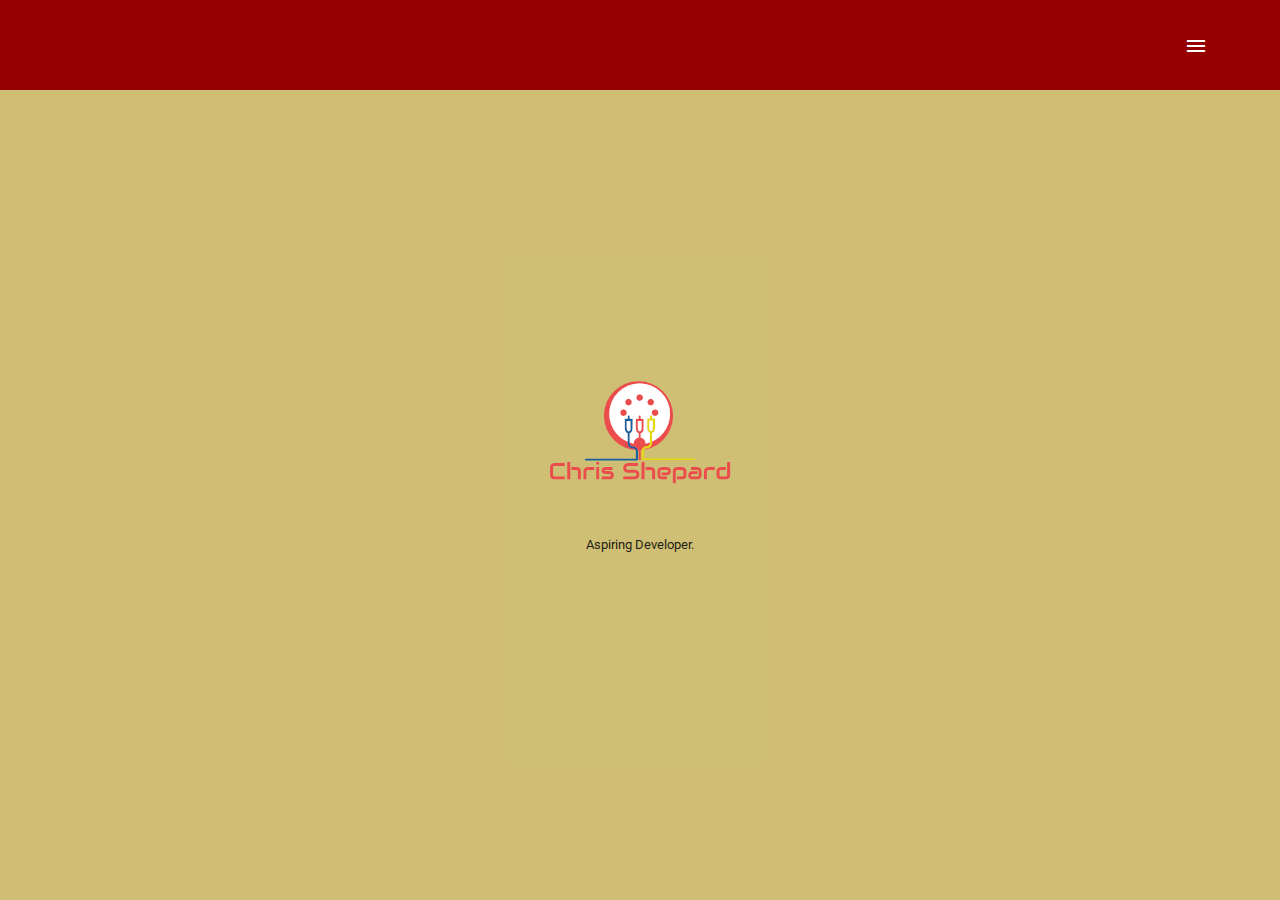
==== commit 0910486c: "update" ====
--- a/index.html
+++ b/index.html
@@ -10,8 +10,8 @@
   <link href="https://fonts.googleapis.com/css?family=Roboto:300,400,500" rel="stylesheet">
   <link href="https://fonts.googleapis.com/icon?family=Material+Icons" rel="stylesheet">
   <link href="https://cdnjs.cloudflare.com/ajax/libs/animate.css/3.7.0/animate.min.css" rel="stylesheet">
-<link rel="stylesheet" href="styles.2cb9583b5092fc7ef71e.css"></head>
+<link rel="stylesheet" href="styles.6235849d73c32671c8a9.css"></head>
 <body>
   <app-root></app-root>
-<script type="text/javascript" src="runtime.3b7ea5cdbdbc5da57b9a.js"></script><script type="text/javascript" src="polyfills.bebee6a5ef0ece001bc6.js"></script><script type="text/javascript" src="main.4c097c042dfa7afbca13.js"></script></body>
+<script type="text/javascript" src="runtime.c2065db7789dc43538b3.js"></script><script type="text/javascript" src="polyfills.bebee6a5ef0ece001bc6.js"></script><script type="text/javascript" src="main.f90f80be2085c1f46a99.js"></script></body>
 </html>
--- a/styles.6235849d73c32671c8a9.css
+++ b/styles.6235849d73c32671c8a9.css
@@ -0,0 +1 @@
+.mat-badge-content{font-weight:600;font-size:12px;font-family:Roboto,"Helvetica Neue",sans-serif}.mat-badge-small .mat-badge-content{font-size:6px}.mat-badge-large .mat-badge-content{font-size:24px}.mat-h1,.mat-headline,.mat-typography h1{font:400 24px/32px Roboto,"Helvetica Neue",sans-serif;margin:0 0 16px}.mat-h2,.mat-title,.mat-typography h2{font:500 20px/32px Roboto,"Helvetica Neue",sans-serif;margin:0 0 16px}.mat-h3,.mat-subheading-2,.mat-typography h3{font:400 16px/28px Roboto,"Helvetica Neue",sans-serif;margin:0 0 16px}.mat-h4,.mat-subheading-1,.mat-typography h4{font:400 15px/24px Roboto,"Helvetica Neue",sans-serif;margin:0 0 16px}.mat-h5,.mat-typography h5{font:400 11.62px/20px Roboto,"Helvetica Neue",sans-serif;margin:0 0 12px}.mat-h6,.mat-typography h6{font:400 9.38px/20px Roboto,"Helvetica Neue",sans-serif;margin:0 0 12px}.mat-body-2,.mat-body-strong{font:500 14px/24px Roboto,"Helvetica Neue",sans-serif}.mat-body,.mat-body-1,.mat-typography{font:400 14px/20px Roboto,"Helvetica Neue",sans-serif}.mat-body p,.mat-body-1 p,.mat-typography p{margin:0 0 12px}.mat-caption,.mat-small{font:400 12px/20px Roboto,"Helvetica Neue",sans-serif}.mat-display-4,.mat-typography .mat-display-4{font:300 112px/112px Roboto,"Helvetica Neue",sans-serif;margin:0 0 56px;letter-spacing:-.05em}.mat-display-3,.mat-typography .mat-display-3{font:400 56px/56px Roboto,"Helvetica Neue",sans-serif;margin:0 0 64px;letter-spacing:-.02em}.mat-display-2,.mat-typography .mat-display-2{font:400 45px/48px Roboto,"Helvetica Neue",sans-serif;margin:0 0 64px;letter-spacing:-.005em}.mat-display-1,.mat-typography .mat-display-1{font:400 34px/40px Roboto,"Helvetica Neue",sans-serif;margin:0 0 64px}.mat-bottom-sheet-container{font:400 14px/20px Roboto,"Helvetica Neue",sans-serif}.mat-button,.mat-fab,.mat-flat-button,.mat-icon-button,.mat-mini-fab,.mat-raised-button,.mat-stroked-button{font-family:Roboto,"Helvetica Neue",sans-serif;font-size:14px;font-weight:500}.mat-button-toggle,.mat-card{font-family:Roboto,"Helvetica Neue",sans-serif}.mat-card-title{font-size:24px;font-weight:500}.mat-card-header .mat-card-title{font-size:20px}.mat-card-content,.mat-card-subtitle{font-size:14px}.mat-checkbox{font-family:Roboto,"Helvetica Neue",sans-serif}.mat-checkbox-layout .mat-checkbox-label{line-height:24px}.mat-chip{font-size:14px;font-weight:500}.mat-chip .mat-chip-remove.mat-icon,.mat-chip .mat-chip-trailing-icon.mat-icon{font-size:18px}.mat-table{font-family:Roboto,"Helvetica Neue",sans-serif}.mat-header-cell{font-size:12px;font-weight:500}.mat-cell,.mat-footer-cell{font-size:14px}.mat-calendar{font-family:Roboto,"Helvetica Neue",sans-serif}.mat-calendar-body{font-size:13px}.mat-calendar-body-label,.mat-calendar-period-button{font-size:14px;font-weight:500}.mat-calendar-table-header th{font-size:11px;font-weight:400}.mat-dialog-title{font:500 20px/32px Roboto,"Helvetica Neue",sans-serif}.mat-expansion-panel-header{font-family:Roboto,"Helvetica Neue",sans-serif;font-size:15px;font-weight:400}.mat-expansion-panel-content{font:400 14px/20px Roboto,"Helvetica Neue",sans-serif}.mat-form-field{font-size:inherit;font-weight:400;line-height:1.125;font-family:Roboto,"Helvetica Neue",sans-serif}.mat-form-field-wrapper{padding-bottom:1.34375em}.mat-form-field-prefix .mat-icon,.mat-form-field-suffix .mat-icon{font-size:150%;line-height:1.125}.mat-form-field-prefix .mat-icon-button,.mat-form-field-suffix .mat-icon-button{height:1.5em;width:1.5em}.mat-form-field-prefix .mat-icon-button .mat-icon,.mat-form-field-suffix .mat-icon-button .mat-icon{height:1.125em;line-height:1.125}.mat-form-field-infix{padding:.5em 0;border-top:.84375em solid transparent}.mat-form-field-can-float .mat-input-server:focus+.mat-form-field-label-wrapper .mat-form-field-label,.mat-form-field-can-float.mat-form-field-should-float .mat-form-field-label{-webkit-transform:translateY(-1.34375em) scale(.75);transform:translateY(-1.34375em) scale(.75);width:133.33333%}.mat-form-field-can-float .mat-input-server[label]:not(:label-shown)+.mat-form-field-label-wrapper .mat-form-field-label{-webkit-transform:translateY(-1.34374em) scale(.75);transform:translateY(-1.34374em) scale(.75);width:133.33334%}.mat-form-field-label-wrapper{top:-.84375em;padding-top:.84375em}.mat-form-field-label{top:1.34375em}.mat-form-field-underline{bottom:1.34375em}.mat-form-field-subscript-wrapper{font-size:75%;margin-top:.66667em;top:calc(100% - 1.79167em)}.mat-form-field-appearance-legacy .mat-form-field-wrapper{padding-bottom:1.25em}.mat-form-field-appearance-legacy .mat-form-field-infix{padding:.4375em 0}.mat-form-field-appearance-legacy.mat-form-field-can-float .mat-input-server:focus+.mat-form-field-label-wrapper .mat-form-field-label,.mat-form-field-appearance-legacy.mat-form-field-can-float.mat-form-field-should-float .mat-form-field-label{-webkit-transform:translateY(-1.28125em) scale(.75) perspective(100px) translateZ(.001px);transform:translateY(-1.28125em) scale(.75) perspective(100px) translateZ(.001px);-ms-transform:translateY(-1.28125em) scale(.75);width:133.33333%}.mat-form-field-appearance-legacy.mat-form-field-can-float .mat-form-field-autofill-control:-webkit-autofill+.mat-form-field-label-wrapper .mat-form-field-label{-webkit-transform:translateY(-1.28125em) scale(.75) perspective(100px) translateZ(.00101px);transform:translateY(-1.28125em) scale(.75) perspective(100px) translateZ(.00101px);-ms-transform:translateY(-1.28124em) scale(.75);width:133.33334%}.mat-form-field-appearance-legacy.mat-form-field-can-float .mat-input-server[label]:not(:label-shown)+.mat-form-field-label-wrapper .mat-form-field-label{-webkit-transform:translateY(-1.28125em) scale(.75) perspective(100px) translateZ(.00102px);transform:translateY(-1.28125em) scale(.75) perspective(100px) translateZ(.00102px);-ms-transform:translateY(-1.28123em) scale(.75);width:133.33335%}.mat-form-field-appearance-legacy .mat-form-field-label{top:1.28125em}.mat-form-field-appearance-legacy .mat-form-field-subscript-wrapper{margin-top:.54167em;top:calc(100% - 1.66667em)}@media print{.mat-form-field-appearance-legacy.mat-form-field-can-float .mat-input-server:focus+.mat-form-field-label-wrapper .mat-form-field-label,.mat-form-field-appearance-legacy.mat-form-field-can-float.mat-form-field-should-float .mat-form-field-label{-webkit-transform:translateY(-1.28122em) scale(.75);transform:translateY(-1.28122em) scale(.75)}.mat-form-field-appearance-legacy.mat-form-field-can-float .mat-form-field-autofill-control:-webkit-autofill+.mat-form-field-label-wrapper .mat-form-field-label{-webkit-transform:translateY(-1.28121em) scale(.75);transform:translateY(-1.28121em) scale(.75)}.mat-form-field-appearance-legacy.mat-form-field-can-float .mat-input-server[label]:not(:label-shown)+.mat-form-field-label-wrapper .mat-form-field-label{-webkit-transform:translateY(-1.2812em) scale(.75);transform:translateY(-1.2812em) scale(.75)}}.mat-form-field-appearance-fill .mat-form-field-infix{padding:.25em 0 .75em}.mat-form-field-appearance-fill .mat-form-field-label{top:1.09375em;margin-top:-.5em}.mat-form-field-appearance-fill.mat-form-field-can-float .mat-input-server:focus+.mat-form-field-label-wrapper .mat-form-field-label,.mat-form-field-appearance-fill.mat-form-field-can-float.mat-form-field-should-float .mat-form-field-label{-webkit-transform:translateY(-.59375em) scale(.75);transform:translateY(-.59375em) scale(.75);width:133.33333%}.mat-form-field-appearance-fill.mat-form-field-can-float .mat-input-server[label]:not(:label-shown)+.mat-form-field-label-wrapper .mat-form-field-label{-webkit-transform:translateY(-.59374em) scale(.75);transform:translateY(-.59374em) scale(.75);width:133.33334%}.mat-form-field-appearance-outline .mat-form-field-infix{padding:1em 0}.mat-form-field-appearance-outline .mat-form-field-label{top:1.84375em;margin-top:-.25em}.mat-form-field-appearance-outline.mat-form-field-can-float .mat-input-server:focus+.mat-form-field-label-wrapper .mat-form-field-label,.mat-form-field-appearance-outline.mat-form-field-can-float.mat-form-field-should-float .mat-form-field-label{-webkit-transform:translateY(-1.59375em) scale(.75);transform:translateY(-1.59375em) scale(.75);width:133.33333%}.mat-form-field-appearance-outline.mat-form-field-can-float .mat-input-server[label]:not(:label-shown)+.mat-form-field-label-wrapper .mat-form-field-label{-webkit-transform:translateY(-1.59374em) scale(.75);transform:translateY(-1.59374em) scale(.75);width:133.33334%}.mat-grid-tile-footer,.mat-grid-tile-header{font-size:14px}.mat-grid-tile-footer .mat-line,.mat-grid-tile-header .mat-line{white-space:nowrap;overflow:hidden;text-overflow:ellipsis;display:block;box-sizing:border-box}.mat-grid-tile-footer .mat-line:nth-child(n+2),.mat-grid-tile-header .mat-line:nth-child(n+2){font-size:12px}input.mat-input-element{margin-top:-.0625em}.mat-menu-item{font-family:Roboto,"Helvetica Neue",sans-serif;font-size:14px;font-weight:400}.mat-paginator,.mat-paginator-page-size .mat-select-trigger{font-family:Roboto,"Helvetica Neue",sans-serif;font-size:12px}.mat-radio-button,.mat-select{font-family:Roboto,"Helvetica Neue",sans-serif}.mat-select-trigger{height:1.125em}.mat-slide-toggle-content{font-family:Roboto,"Helvetica Neue",sans-serif}.mat-slider-thumb-label-text{font-family:Roboto,"Helvetica Neue",sans-serif;font-size:12px;font-weight:500}.mat-stepper-horizontal,.mat-stepper-vertical{font-family:Roboto,"Helvetica Neue",sans-serif}.mat-step-label{font-size:14px;font-weight:400}.mat-step-sub-label-error{font-weight:400}.mat-step-label-error{font-size:14px}.mat-step-label-selected{font-size:14px;font-weight:500}.mat-tab-group{font-family:Roboto,"Helvetica Neue",sans-serif}.mat-tab-label,.mat-tab-link{font-family:Roboto,"Helvetica Neue",sans-serif;font-size:14px;font-weight:500}.mat-toolbar,.mat-toolbar h1,.mat-toolbar h2,.mat-toolbar h3,.mat-toolbar h4,.mat-toolbar h5,.mat-toolbar h6{font:500 20px/32px Roboto,"Helvetica Neue",sans-serif;margin:0}.mat-tooltip{font-family:Roboto,"Helvetica Neue",sans-serif;font-size:10px;padding-top:6px;padding-bottom:6px}.mat-tooltip-handset{font-size:14px;padding-top:8px;padding-bottom:8px}.mat-list-item,.mat-list-option{font-family:Roboto,"Helvetica Neue",sans-serif}.mat-list-base .mat-list-item{font-size:16px}.mat-list-base .mat-list-item .mat-line{white-space:nowrap;overflow:hidden;text-overflow:ellipsis;display:block;box-sizing:border-box}.mat-list-base .mat-list-item .mat-line:nth-child(n+2){font-size:14px}.mat-list-base .mat-list-option{font-size:16px}.mat-list-base .mat-list-option .mat-line{white-space:nowrap;overflow:hidden;text-overflow:ellipsis;display:block;box-sizing:border-box}.mat-list-base .mat-list-option .mat-line:nth-child(n+2){font-size:14px}.mat-list-base[dense] .mat-list-item{font-size:12px}.mat-list-base[dense] .mat-list-item .mat-line{white-space:nowrap;overflow:hidden;text-overflow:ellipsis;display:block;box-sizing:border-box}.mat-list-base[dense] .mat-list-item .mat-line:nth-child(n+2),.mat-list-base[dense] .mat-list-option{font-size:12px}.mat-list-base[dense] .mat-list-option .mat-line{white-space:nowrap;overflow:hidden;text-overflow:ellipsis;display:block;box-sizing:border-box}.mat-list-base[dense] .mat-list-option .mat-line:nth-child(n+2){font-size:12px}.mat-list-base[dense] .mat-subheader{font-family:Roboto,"Helvetica Neue",sans-serif;font-size:12px;font-weight:500}.mat-option{font-family:Roboto,"Helvetica Neue",sans-serif;font-size:16px;color:rgba(0,0,0,.87)}.mat-optgroup-label{font:500 14px/24px Roboto,"Helvetica Neue",sans-serif;color:rgba(0,0,0,.54)}.mat-simple-snackbar{font-family:Roboto,"Helvetica Neue",sans-serif;font-size:14px}.mat-simple-snackbar-action{line-height:1;font-family:inherit;font-size:inherit;font-weight:500}.mat-ripple{overflow:hidden;position:relative}.mat-ripple.mat-ripple-unbounded{overflow:visible}.mat-ripple-element{position:absolute;border-radius:50%;pointer-events:none;transition:opacity,-webkit-transform 0s cubic-bezier(0,0,.2,1);transition:opacity,transform 0s cubic-bezier(0,0,.2,1);transition:opacity,transform 0s cubic-bezier(0,0,.2,1),-webkit-transform 0s cubic-bezier(0,0,.2,1);-webkit-transform:scale(0);transform:scale(0)}@media (-ms-high-contrast:active){.mat-ripple-element{display:none}}.cdk-visually-hidden{border:0;clip:rect(0 0 0 0);height:1px;margin:-1px;overflow:hidden;padding:0;position:absolute;width:1px;outline:0;-webkit-appearance:none;-moz-appearance:none}.cdk-global-overlay-wrapper,.cdk-overlay-container{pointer-events:none;top:0;left:0;height:100%;width:100%}.cdk-overlay-container{position:fixed;z-index:1000}.cdk-overlay-container:empty{display:none}.cdk-global-overlay-wrapper{display:flex;position:absolute;z-index:1000}.cdk-overlay-pane{position:absolute;pointer-events:auto;box-sizing:border-box;z-index:1000;display:flex;max-width:100%;max-height:100%}.cdk-overlay-backdrop{position:absolute;top:0;bottom:0;left:0;right:0;z-index:1000;pointer-events:auto;-webkit-tap-highlight-color:transparent;transition:opacity .4s cubic-bezier(.25,.8,.25,1);opacity:0}.cdk-overlay-backdrop.cdk-overlay-backdrop-showing{opacity:1}@media screen and (-ms-high-contrast:active){.cdk-overlay-backdrop.cdk-overlay-backdrop-showing{opacity:.6}}.cdk-overlay-dark-backdrop{background:rgba(0,0,0,.32)}.cdk-overlay-transparent-backdrop,.cdk-overlay-transparent-backdrop.cdk-overlay-backdrop-showing{opacity:0}.cdk-overlay-connected-position-bounding-box{position:absolute;z-index:1000;display:flex;flex-direction:column;min-width:1px;min-height:1px}.cdk-global-scrollblock{position:fixed;width:100%;overflow-y:scroll}@-webkit-keyframes cdk-text-field-autofill-start{/*!*/}@keyframes cdk-text-field-autofill-start{/*!*/}@-webkit-keyframes cdk-text-field-autofill-end{/*!*/}@keyframes cdk-text-field-autofill-end{/*!*/}.cdk-text-field-autofill-monitored:-webkit-autofill{-webkit-animation-name:cdk-text-field-autofill-start;animation-name:cdk-text-field-autofill-start}.cdk-text-field-autofill-monitored:not(:-webkit-autofill){-webkit-animation-name:cdk-text-field-autofill-end;animation-name:cdk-text-field-autofill-end}textarea.cdk-textarea-autosize{resize:none}textarea.cdk-textarea-autosize-measuring{height:auto!important;overflow:hidden!important;padding:2px 0!important;box-sizing:content-box!important}.mat-ripple-element{background-color:rgba(0,0,0,.1)}.mat-option.mat-selected:not(.mat-option-multiple):not(.mat-option-disabled),.mat-option:focus:not(.mat-option-disabled),.mat-option:hover:not(.mat-option-disabled){background:rgba(0,0,0,.04)}.mat-option.mat-active{background:rgba(0,0,0,.04);color:rgba(0,0,0,.87)}.mat-option.mat-option-disabled{color:rgba(0,0,0,.38)}.mat-primary .mat-option.mat-selected:not(.mat-option-disabled){color:#673ab7}.mat-accent .mat-option.mat-selected:not(.mat-option-disabled){color:#ffd740}.mat-warn .mat-option.mat-selected:not(.mat-option-disabled){color:#f44336}.mat-optgroup-disabled .mat-optgroup-label{color:rgba(0,0,0,.38)}.mat-pseudo-checkbox{color:rgba(0,0,0,.54)}.mat-pseudo-checkbox::after{color:#fafafa}.mat-accent .mat-pseudo-checkbox-checked,.mat-accent .mat-pseudo-checkbox-indeterminate,.mat-pseudo-checkbox-checked,.mat-pseudo-checkbox-indeterminate{background:#ffd740}.mat-primary .mat-pseudo-checkbox-checked,.mat-primary .mat-pseudo-checkbox-indeterminate{background:#673ab7}.mat-warn .mat-pseudo-checkbox-checked,.mat-warn .mat-pseudo-checkbox-indeterminate{background:#f44336}.mat-pseudo-checkbox-checked.mat-pseudo-checkbox-disabled,.mat-pseudo-checkbox-indeterminate.mat-pseudo-checkbox-disabled{background:#b0b0b0}.mat-elevation-z0{box-shadow:0 0 0 0 rgba(0,0,0,.2),0 0 0 0 rgba(0,0,0,.14),0 0 0 0 rgba(0,0,0,.12)}.mat-elevation-z1{box-shadow:0 2px 1px -1px rgba(0,0,0,.2),0 1px 1px 0 rgba(0,0,0,.14),0 1px 3px 0 rgba(0,0,0,.12)}.mat-elevation-z2{box-shadow:0 3px 1px -2px rgba(0,0,0,.2),0 2px 2px 0 rgba(0,0,0,.14),0 1px 5px 0 rgba(0,0,0,.12)}.mat-elevation-z3{box-shadow:0 3px 3px -2px rgba(0,0,0,.2),0 3px 4px 0 rgba(0,0,0,.14),0 1px 8px 0 rgba(0,0,0,.12)}.mat-elevation-z4{box-shadow:0 2px 4px -1px rgba(0,0,0,.2),0 4px 5px 0 rgba(0,0,0,.14),0 1px 10px 0 rgba(0,0,0,.12)}.mat-elevation-z5{box-shadow:0 3px 5px -1px rgba(0,0,0,.2),0 5px 8px 0 rgba(0,0,0,.14),0 1px 14px 0 rgba(0,0,0,.12)}.mat-elevation-z6{box-shadow:0 3px 5px -1px rgba(0,0,0,.2),0 6px 10px 0 rgba(0,0,0,.14),0 1px 18px 0 rgba(0,0,0,.12)}.mat-elevation-z7{box-shadow:0 4px 5px -2px rgba(0,0,0,.2),0 7px 10px 1px rgba(0,0,0,.14),0 2px 16px 1px rgba(0,0,0,.12)}.mat-elevation-z8{box-shadow:0 5px 5px -3px rgba(0,0,0,.2),0 8px 10px 1px rgba(0,0,0,.14),0 3px 14px 2px rgba(0,0,0,.12)}.mat-elevation-z9{box-shadow:0 5px 6px -3px rgba(0,0,0,.2),0 9px 12px 1px rgba(0,0,0,.14),0 3px 16px 2px rgba(0,0,0,.12)}.mat-elevation-z10{box-shadow:0 6px 6px -3px rgba(0,0,0,.2),0 10px 14px 1px rgba(0,0,0,.14),0 4px 18px 3px rgba(0,0,0,.12)}.mat-elevation-z11{box-shadow:0 6px 7px -4px rgba(0,0,0,.2),0 11px 15px 1px rgba(0,0,0,.14),0 4px 20px 3px rgba(0,0,0,.12)}.mat-elevation-z12{box-shadow:0 7px 8px -4px rgba(0,0,0,.2),0 12px 17px 2px rgba(0,0,0,.14),0 5px 22px 4px rgba(0,0,0,.12)}.mat-elevation-z13{box-shadow:0 7px 8px -4px rgba(0,0,0,.2),0 13px 19px 2px rgba(0,0,0,.14),0 5px 24px 4px rgba(0,0,0,.12)}.mat-elevation-z14{box-shadow:0 7px 9px -4px rgba(0,0,0,.2),0 14px 21px 2px rgba(0,0,0,.14),0 5px 26px 4px rgba(0,0,0,.12)}.mat-elevation-z15{box-shadow:0 8px 9px -5px rgba(0,0,0,.2),0 15px 22px 2px rgba(0,0,0,.14),0 6px 28px 5px rgba(0,0,0,.12)}.mat-elevation-z16{box-shadow:0 8px 10px -5px rgba(0,0,0,.2),0 16px 24px 2px rgba(0,0,0,.14),0 6px 30px 5px rgba(0,0,0,.12)}.mat-elevation-z17{box-shadow:0 8px 11px -5px rgba(0,0,0,.2),0 17px 26px 2px rgba(0,0,0,.14),0 6px 32px 5px rgba(0,0,0,.12)}.mat-elevation-z18{box-shadow:0 9px 11px -5px rgba(0,0,0,.2),0 18px 28px 2px rgba(0,0,0,.14),0 7px 34px 6px rgba(0,0,0,.12)}.mat-elevation-z19{box-shadow:0 9px 12px -6px rgba(0,0,0,.2),0 19px 29px 2px rgba(0,0,0,.14),0 7px 36px 6px rgba(0,0,0,.12)}.mat-elevation-z20{box-shadow:0 10px 13px -6px rgba(0,0,0,.2),0 20px 31px 3px rgba(0,0,0,.14),0 8px 38px 7px rgba(0,0,0,.12)}.mat-elevation-z21{box-shadow:0 10px 13px -6px rgba(0,0,0,.2),0 21px 33px 3px rgba(0,0,0,.14),0 8px 40px 7px rgba(0,0,0,.12)}.mat-elevation-z22{box-shadow:0 10px 14px -6px rgba(0,0,0,.2),0 22px 35px 3px rgba(0,0,0,.14),0 8px 42px 7px rgba(0,0,0,.12)}.mat-elevation-z23{box-shadow:0 11px 14px -7px rgba(0,0,0,.2),0 23px 36px 3px rgba(0,0,0,.14),0 9px 44px 8px rgba(0,0,0,.12)}.mat-elevation-z24{box-shadow:0 11px 15px -7px rgba(0,0,0,.2),0 24px 38px 3px rgba(0,0,0,.14),0 9px 46px 8px rgba(0,0,0,.12)}.mat-app-background{background-color:#fafafa;color:rgba(0,0,0,.87)}.mat-theme-loaded-marker{display:none}.mat-autocomplete-panel{background:#fff;color:rgba(0,0,0,.87)}.mat-autocomplete-panel:not([class*=mat-elevation-z]){box-shadow:0 2px 4px -1px rgba(0,0,0,.2),0 4px 5px 0 rgba(0,0,0,.14),0 1px 10px 0 rgba(0,0,0,.12)}.mat-autocomplete-panel .mat-option.mat-selected:not(.mat-active):not(:hover){background:#fff}.mat-autocomplete-panel .mat-option.mat-selected:not(.mat-active):not(:hover):not(.mat-option-disabled){color:rgba(0,0,0,.87)}@media (-ms-high-contrast:active){.mat-badge-content{outline:solid 1px;border-radius:0}.mat-checkbox-disabled{opacity:.5}}.mat-badge-accent .mat-badge-content{background:#ffd740;color:rgba(0,0,0,.87)}.mat-badge-warn .mat-badge-content{color:#fff;background:#f44336}.mat-badge{position:relative}.mat-badge-hidden .mat-badge-content{display:none}.mat-badge-disabled .mat-badge-content{background:#b9b9b9;color:rgba(0,0,0,.38)}.mat-badge-content{color:#fff;background:#673ab7;position:absolute;text-align:center;display:inline-block;border-radius:50%;transition:-webkit-transform .2s ease-in-out;transition:transform .2s ease-in-out;transition:transform .2s ease-in-out,-webkit-transform .2s ease-in-out;-webkit-transform:scale(.6);transform:scale(.6);overflow:hidden;white-space:nowrap;text-overflow:ellipsis;pointer-events:none}.mat-badge-content.mat-badge-active{-webkit-transform:none;transform:none}.mat-badge-small .mat-badge-content{width:16px;height:16px;line-height:16px}.mat-badge-small.mat-badge-above .mat-badge-content{top:-8px}.mat-badge-small.mat-badge-below .mat-badge-content{bottom:-8px}.mat-badge-small.mat-badge-before .mat-badge-content{left:-16px}[dir=rtl] .mat-badge-small.mat-badge-before .mat-badge-content{left:auto;right:-16px}.mat-badge-small.mat-badge-after .mat-badge-content{right:-16px}[dir=rtl] .mat-badge-small.mat-badge-after .mat-badge-content{right:auto;left:-16px}.mat-badge-small.mat-badge-overlap.mat-badge-before .mat-badge-content{left:-8px}[dir=rtl] .mat-badge-small.mat-badge-overlap.mat-badge-before .mat-badge-content{left:auto;right:-8px}.mat-badge-small.mat-badge-overlap.mat-badge-after .mat-badge-content{right:-8px}[dir=rtl] .mat-badge-small.mat-badge-overlap.mat-badge-after .mat-badge-content{right:auto;left:-8px}.mat-badge-medium .mat-badge-content{width:22px;height:22px;line-height:22px}.mat-badge-medium.mat-badge-above .mat-badge-content{top:-11px}.mat-badge-medium.mat-badge-below .mat-badge-content{bottom:-11px}.mat-badge-medium.mat-badge-before .mat-badge-content{left:-22px}[dir=rtl] .mat-badge-medium.mat-badge-before .mat-badge-content{left:auto;right:-22px}.mat-badge-medium.mat-badge-after .mat-badge-content{right:-22px}[dir=rtl] .mat-badge-medium.mat-badge-after .mat-badge-content{right:auto;left:-22px}.mat-badge-medium.mat-badge-overlap.mat-badge-before .mat-badge-content{left:-11px}[dir=rtl] .mat-badge-medium.mat-badge-overlap.mat-badge-before .mat-badge-content{left:auto;right:-11px}.mat-badge-medium.mat-badge-overlap.mat-badge-after .mat-badge-content{right:-11px}[dir=rtl] .mat-badge-medium.mat-badge-overlap.mat-badge-after .mat-badge-content{right:auto;left:-11px}.mat-badge-large .mat-badge-content{width:28px;height:28px;line-height:28px}.mat-badge-large.mat-badge-above .mat-badge-content{top:-14px}.mat-badge-large.mat-badge-below .mat-badge-content{bottom:-14px}.mat-badge-large.mat-badge-before .mat-badge-content{left:-28px}[dir=rtl] .mat-badge-large.mat-badge-before .mat-badge-content{left:auto;right:-28px}.mat-badge-large.mat-badge-after .mat-badge-content{right:-28px}[dir=rtl] .mat-badge-large.mat-badge-after .mat-badge-content{right:auto;left:-28px}.mat-badge-large.mat-badge-overlap.mat-badge-before .mat-badge-content{left:-14px}[dir=rtl] .mat-badge-large.mat-badge-overlap.mat-badge-before .mat-badge-content{left:auto;right:-14px}.mat-badge-large.mat-badge-overlap.mat-badge-after .mat-badge-content{right:-14px}[dir=rtl] .mat-badge-large.mat-badge-overlap.mat-badge-after .mat-badge-content{right:auto;left:-14px}.mat-bottom-sheet-container{box-shadow:0 8px 10px -5px rgba(0,0,0,.2),0 16px 24px 2px rgba(0,0,0,.14),0 6px 30px 5px rgba(0,0,0,.12);background:#fff;color:rgba(0,0,0,.87)}.mat-button,.mat-icon-button,.mat-stroked-button{color:inherit;background:0 0}.mat-button.mat-primary,.mat-icon-button.mat-primary,.mat-stroked-button.mat-primary{color:#673ab7}.mat-button.mat-accent,.mat-icon-button.mat-accent,.mat-stroked-button.mat-accent{color:#ffd740}.mat-button.mat-warn,.mat-icon-button.mat-warn,.mat-stroked-button.mat-warn{color:#f44336}.mat-button.mat-accent[disabled],.mat-button.mat-primary[disabled],.mat-button.mat-warn[disabled],.mat-button[disabled][disabled],.mat-icon-button.mat-accent[disabled],.mat-icon-button.mat-primary[disabled],.mat-icon-button.mat-warn[disabled],.mat-icon-button[disabled][disabled],.mat-stroked-button.mat-accent[disabled],.mat-stroked-button.mat-primary[disabled],.mat-stroked-button.mat-warn[disabled],.mat-stroked-button[disabled][disabled]{color:rgba(0,0,0,.26)}.mat-button.mat-primary .mat-button-focus-overlay,.mat-icon-button.mat-primary .mat-button-focus-overlay,.mat-stroked-button.mat-primary .mat-button-focus-overlay{background-color:#673ab7}.mat-button.mat-accent .mat-button-focus-overlay,.mat-icon-button.mat-accent .mat-button-focus-overlay,.mat-stroked-button.mat-accent .mat-button-focus-overlay{background-color:#ffd740}.mat-button.mat-warn .mat-button-focus-overlay,.mat-icon-button.mat-warn .mat-button-focus-overlay,.mat-stroked-button.mat-warn .mat-button-focus-overlay{background-color:#f44336}.mat-button[disabled] .mat-button-focus-overlay,.mat-icon-button[disabled] .mat-button-focus-overlay,.mat-stroked-button[disabled] .mat-button-focus-overlay{background-color:transparent}.mat-button .mat-ripple-element,.mat-icon-button .mat-ripple-element,.mat-stroked-button .mat-ripple-element{opacity:.1;background-color:currentColor}.mat-button-focus-overlay{background:#000}.mat-stroked-button:not([disabled]){border-color:rgba(0,0,0,.12)}.mat-fab,.mat-flat-button,.mat-mini-fab,.mat-raised-button{color:rgba(0,0,0,.87);background-color:#fff}.mat-fab.mat-primary,.mat-flat-button.mat-primary,.mat-mini-fab.mat-primary,.mat-raised-button.mat-primary{color:#fff;background-color:#673ab7}.mat-fab.mat-accent,.mat-flat-button.mat-accent,.mat-mini-fab.mat-accent,.mat-raised-button.mat-accent{color:rgba(0,0,0,.87);background-color:#ffd740}.mat-fab.mat-warn,.mat-flat-button.mat-warn,.mat-mini-fab.mat-warn,.mat-raised-button.mat-warn{color:#fff;background-color:#f44336}.mat-fab.mat-accent[disabled],.mat-fab.mat-primary[disabled],.mat-fab.mat-warn[disabled],.mat-fab[disabled][disabled],.mat-flat-button.mat-accent[disabled],.mat-flat-button.mat-primary[disabled],.mat-flat-button.mat-warn[disabled],.mat-flat-button[disabled][disabled],.mat-mini-fab.mat-accent[disabled],.mat-mini-fab.mat-primary[disabled],.mat-mini-fab.mat-warn[disabled],.mat-mini-fab[disabled][disabled],.mat-raised-button.mat-accent[disabled],.mat-raised-button.mat-primary[disabled],.mat-raised-button.mat-warn[disabled],.mat-raised-button[disabled][disabled]{color:rgba(0,0,0,.26);background-color:rgba(0,0,0,.12)}.mat-fab.mat-primary .mat-ripple-element,.mat-flat-button.mat-primary .mat-ripple-element,.mat-mini-fab.mat-primary .mat-ripple-element,.mat-raised-button.mat-primary .mat-ripple-element{background-color:rgba(255,255,255,.1)}.mat-fab.mat-accent .mat-ripple-element,.mat-flat-button.mat-accent .mat-ripple-element,.mat-mini-fab.mat-accent .mat-ripple-element,.mat-raised-button.mat-accent .mat-ripple-element{background-color:rgba(0,0,0,.1)}.mat-fab.mat-warn .mat-ripple-element,.mat-flat-button.mat-warn .mat-ripple-element,.mat-mini-fab.mat-warn .mat-ripple-element,.mat-raised-button.mat-warn .mat-ripple-element{background-color:rgba(255,255,255,.1)}.mat-flat-button:not([class*=mat-elevation-z]),.mat-stroked-button:not([class*=mat-elevation-z]){box-shadow:0 0 0 0 rgba(0,0,0,.2),0 0 0 0 rgba(0,0,0,.14),0 0 0 0 rgba(0,0,0,.12)}.mat-raised-button:not([class*=mat-elevation-z]){box-shadow:0 3px 1px -2px rgba(0,0,0,.2),0 2px 2px 0 rgba(0,0,0,.14),0 1px 5px 0 rgba(0,0,0,.12)}.mat-raised-button:not([disabled]):active:not([class*=mat-elevation-z]){box-shadow:0 5px 5px -3px rgba(0,0,0,.2),0 8px 10px 1px rgba(0,0,0,.14),0 3px 14px 2px rgba(0,0,0,.12)}.mat-raised-button[disabled]:not([class*=mat-elevation-z]){box-shadow:0 0 0 0 rgba(0,0,0,.2),0 0 0 0 rgba(0,0,0,.14),0 0 0 0 rgba(0,0,0,.12)}.mat-fab:not([class*=mat-elevation-z]),.mat-mini-fab:not([class*=mat-elevation-z]){box-shadow:0 3px 5px -1px rgba(0,0,0,.2),0 6px 10px 0 rgba(0,0,0,.14),0 1px 18px 0 rgba(0,0,0,.12)}.mat-fab:not([disabled]):active:not([class*=mat-elevation-z]),.mat-mini-fab:not([disabled]):active:not([class*=mat-elevation-z]){box-shadow:0 7px 8px -4px rgba(0,0,0,.2),0 12px 17px 2px rgba(0,0,0,.14),0 5px 22px 4px rgba(0,0,0,.12)}.mat-fab[disabled]:not([class*=mat-elevation-z]),.mat-mini-fab[disabled]:not([class*=mat-elevation-z]){box-shadow:0 0 0 0 rgba(0,0,0,.2),0 0 0 0 rgba(0,0,0,.14),0 0 0 0 rgba(0,0,0,.12)}.mat-button-toggle-group,.mat-button-toggle-standalone{box-shadow:0 3px 1px -2px rgba(0,0,0,.2),0 2px 2px 0 rgba(0,0,0,.14),0 1px 5px 0 rgba(0,0,0,.12)}.mat-button-toggle-group-appearance-standard,.mat-button-toggle-standalone.mat-button-toggle-appearance-standard{box-shadow:none;border:1px solid rgba(0,0,0,.12)}.mat-button-toggle{color:rgba(0,0,0,.38)}.mat-button-toggle .mat-button-toggle-focus-overlay{background-color:rgba(0,0,0,.12)}.mat-button-toggle-appearance-standard{color:rgba(0,0,0,.87);background:#fff}.mat-button-toggle-appearance-standard .mat-button-toggle-focus-overlay{background-color:#000}.mat-button-toggle-group-appearance-standard .mat-button-toggle+.mat-button-toggle{border-left:1px solid rgba(0,0,0,.12)}[dir=rtl] .mat-button-toggle-group-appearance-standard .mat-button-toggle+.mat-button-toggle{border-left:none;border-right:1px solid rgba(0,0,0,.12)}.mat-button-toggle-group-appearance-standard.mat-button-toggle-vertical .mat-button-toggle+.mat-button-toggle{border-left:none;border-right:none;border-top:1px solid rgba(0,0,0,.12)}.mat-button-toggle-checked{background-color:#e0e0e0;color:rgba(0,0,0,.54)}.mat-button-toggle-checked.mat-button-toggle-appearance-standard{color:rgba(0,0,0,.87)}.mat-button-toggle-disabled{color:rgba(0,0,0,.26);background-color:#eee}.mat-button-toggle-disabled.mat-button-toggle-appearance-standard{background:#fff}.mat-button-toggle-disabled.mat-button-toggle-checked{background-color:#bdbdbd}.mat-card{background:#fff;color:rgba(0,0,0,.87)}.mat-card:not([class*=mat-elevation-z]){box-shadow:0 2px 1px -1px rgba(0,0,0,.2),0 1px 1px 0 rgba(0,0,0,.14),0 1px 3px 0 rgba(0,0,0,.12)}.mat-card.mat-card-flat:not([class*=mat-elevation-z]){box-shadow:0 0 0 0 rgba(0,0,0,.2),0 0 0 0 rgba(0,0,0,.14),0 0 0 0 rgba(0,0,0,.12)}.mat-card-subtitle{color:rgba(0,0,0,.54)}.mat-checkbox-frame{border-color:rgba(0,0,0,.54)}.mat-checkbox-checkmark{fill:#fafafa}.mat-checkbox-checkmark-path{stroke:#fafafa!important}@media (-ms-high-contrast:black-on-white){.mat-checkbox-checkmark-path{stroke:#000!important}}.mat-checkbox-mixedmark{background-color:#fafafa}.mat-checkbox-checked.mat-primary .mat-checkbox-background,.mat-checkbox-indeterminate.mat-primary .mat-checkbox-background{background-color:#673ab7}.mat-checkbox-checked.mat-accent .mat-checkbox-background,.mat-checkbox-indeterminate.mat-accent .mat-checkbox-background{background-color:#ffd740}.mat-checkbox-checked.mat-warn .mat-checkbox-background,.mat-checkbox-indeterminate.mat-warn .mat-checkbox-background{background-color:#f44336}.mat-checkbox-disabled.mat-checkbox-checked .mat-checkbox-background,.mat-checkbox-disabled.mat-checkbox-indeterminate .mat-checkbox-background{background-color:#b0b0b0}.mat-checkbox-disabled:not(.mat-checkbox-checked) .mat-checkbox-frame{border-color:#b0b0b0}.mat-checkbox-disabled .mat-checkbox-label{color:rgba(0,0,0,.54)}@media (-ms-high-contrast:active){.mat-checkbox-background{background:0 0}}.mat-checkbox:not(.mat-checkbox-disabled).mat-primary .mat-checkbox-ripple .mat-ripple-element{background-color:#673ab7}.mat-checkbox:not(.mat-checkbox-disabled).mat-accent .mat-checkbox-ripple .mat-ripple-element{background-color:#ffd740}.mat-checkbox:not(.mat-checkbox-disabled).mat-warn .mat-checkbox-ripple .mat-ripple-element{background-color:#f44336}.mat-chip.mat-standard-chip{background-color:#e0e0e0;color:rgba(0,0,0,.87)}.mat-chip.mat-standard-chip .mat-chip-remove{color:rgba(0,0,0,.87);opacity:.4}.mat-chip.mat-standard-chip:not(.mat-chip-disabled):active{box-shadow:0 3px 3px -2px rgba(0,0,0,.2),0 3px 4px 0 rgba(0,0,0,.14),0 1px 8px 0 rgba(0,0,0,.12)}.mat-chip.mat-standard-chip:not(.mat-chip-disabled) .mat-chip-remove:hover{opacity:.54}.mat-chip.mat-standard-chip.mat-chip-disabled{opacity:.4}.mat-chip.mat-standard-chip::after{background:#000}.mat-chip.mat-standard-chip.mat-chip-selected.mat-primary{background-color:#673ab7;color:#fff}.mat-chip.mat-standard-chip.mat-chip-selected.mat-primary .mat-chip-remove{color:#fff;opacity:.4}.mat-chip.mat-standard-chip.mat-chip-selected.mat-primary .mat-ripple-element{background:rgba(255,255,255,.1)}.mat-chip.mat-standard-chip.mat-chip-selected.mat-warn{background-color:#f44336;color:#fff}.mat-chip.mat-standard-chip.mat-chip-selected.mat-warn .mat-chip-remove{color:#fff;opacity:.4}.mat-chip.mat-standard-chip.mat-chip-selected.mat-warn .mat-ripple-element{background:rgba(255,255,255,.1)}.mat-chip.mat-standard-chip.mat-chip-selected.mat-accent{background-color:#ffd740;color:rgba(0,0,0,.87)}.mat-chip.mat-standard-chip.mat-chip-selected.mat-accent .mat-chip-remove{color:rgba(0,0,0,.87);opacity:.4}.mat-chip.mat-standard-chip.mat-chip-selected.mat-accent .mat-ripple-element{background:rgba(0,0,0,.1)}.mat-table{background:#fff}.mat-table tbody,.mat-table tfoot,.mat-table thead,.mat-table-sticky,[mat-footer-row],[mat-header-row],[mat-row],mat-footer-row,mat-header-row,mat-row{background:inherit}mat-footer-row,mat-header-row,mat-row,td.mat-cell,td.mat-footer-cell,th.mat-header-cell{border-bottom-color:rgba(0,0,0,.12)}.mat-header-cell{color:rgba(0,0,0,.54)}.mat-cell,.mat-footer-cell{color:rgba(0,0,0,.87)}.mat-calendar-arrow{border-top-color:rgba(0,0,0,.54)}.mat-datepicker-content .mat-calendar-next-button,.mat-datepicker-content .mat-calendar-previous-button,.mat-datepicker-toggle{color:rgba(0,0,0,.54)}.mat-calendar-table-header{color:rgba(0,0,0,.38)}.mat-calendar-table-header-divider::after{background:rgba(0,0,0,.12)}.mat-calendar-body-label{color:rgba(0,0,0,.54)}.mat-calendar-body-cell-content{color:rgba(0,0,0,.87);border-color:transparent}.mat-calendar-body-disabled>.mat-calendar-body-cell-content:not(.mat-calendar-body-selected){color:rgba(0,0,0,.38)}.cdk-keyboard-focused .mat-calendar-body-active>.mat-calendar-body-cell-content:not(.mat-calendar-body-selected),.cdk-program-focused .mat-calendar-body-active>.mat-calendar-body-cell-content:not(.mat-calendar-body-selected),.mat-calendar-body-cell:not(.mat-calendar-body-disabled):hover>.mat-calendar-body-cell-content:not(.mat-calendar-body-selected){background-color:rgba(0,0,0,.04)}.mat-calendar-body-today:not(.mat-calendar-body-selected){border-color:rgba(0,0,0,.38)}.mat-calendar-body-disabled>.mat-calendar-body-today:not(.mat-calendar-body-selected){border-color:rgba(0,0,0,.18)}.mat-calendar-body-selected{background-color:#673ab7;color:#fff}.mat-calendar-body-disabled>.mat-calendar-body-selected{background-color:rgba(103,58,183,.4)}.mat-calendar-body-today.mat-calendar-body-selected{box-shadow:inset 0 0 0 1px #fff}.mat-datepicker-content{box-shadow:0 2px 4px -1px rgba(0,0,0,.2),0 4px 5px 0 rgba(0,0,0,.14),0 1px 10px 0 rgba(0,0,0,.12);background-color:#fff;color:rgba(0,0,0,.87)}.mat-datepicker-content.mat-accent .mat-calendar-body-selected{background-color:#ffd740;color:rgba(0,0,0,.87)}.mat-datepicker-content.mat-accent .mat-calendar-body-disabled>.mat-calendar-body-selected{background-color:rgba(255,215,64,.4)}.mat-datepicker-content.mat-accent .mat-calendar-body-today.mat-calendar-body-selected{box-shadow:inset 0 0 0 1px rgba(0,0,0,.87)}.mat-datepicker-content.mat-warn .mat-calendar-body-selected{background-color:#f44336;color:#fff}.mat-datepicker-content.mat-warn .mat-calendar-body-disabled>.mat-calendar-body-selected{background-color:rgba(244,67,54,.4)}.mat-datepicker-content.mat-warn .mat-calendar-body-today.mat-calendar-body-selected{box-shadow:inset 0 0 0 1px #fff}.mat-datepicker-content-touch{box-shadow:0 0 0 0 rgba(0,0,0,.2),0 0 0 0 rgba(0,0,0,.14),0 0 0 0 rgba(0,0,0,.12)}.mat-datepicker-toggle-active{color:#673ab7}.mat-datepicker-toggle-active.mat-accent{color:#ffd740}.mat-datepicker-toggle-active.mat-warn{color:#f44336}.mat-dialog-container{box-shadow:0 11px 15px -7px rgba(0,0,0,.2),0 24px 38px 3px rgba(0,0,0,.14),0 9px 46px 8px rgba(0,0,0,.12);background:#fff;color:rgba(0,0,0,.87)}.mat-divider{border-top-color:rgba(0,0,0,.12)}.mat-divider-vertical{border-right-color:rgba(0,0,0,.12)}.mat-expansion-panel{background:#fff;color:rgba(0,0,0,.87)}.mat-expansion-panel:not([class*=mat-elevation-z]){box-shadow:0 3px 1px -2px rgba(0,0,0,.2),0 2px 2px 0 rgba(0,0,0,.14),0 1px 5px 0 rgba(0,0,0,.12)}.mat-action-row{border-top-color:rgba(0,0,0,.12)}.mat-expansion-panel:not(.mat-expanded) .mat-expansion-panel-header:not([aria-disabled=true]).cdk-keyboard-focused,.mat-expansion-panel:not(.mat-expanded) .mat-expansion-panel-header:not([aria-disabled=true]).cdk-program-focused,.mat-expansion-panel:not(.mat-expanded) .mat-expansion-panel-header:not([aria-disabled=true]):hover{background:rgba(0,0,0,.04)}@media (hover:none){.mat-expansion-panel:not(.mat-expanded):not([aria-disabled=true]) .mat-expansion-panel-header:hover{background:#fff}}.mat-expansion-panel-header-title{color:rgba(0,0,0,.87)}.mat-expansion-indicator::after,.mat-expansion-panel-header-description{color:rgba(0,0,0,.54)}.mat-expansion-panel-header[aria-disabled=true]{color:rgba(0,0,0,.26)}.mat-expansion-panel-header[aria-disabled=true] .mat-expansion-panel-header-description,.mat-expansion-panel-header[aria-disabled=true] .mat-expansion-panel-header-title{color:inherit}.mat-form-field-label,.mat-hint{color:rgba(0,0,0,.6)}.mat-form-field.mat-focused .mat-form-field-label{color:#673ab7}.mat-form-field.mat-focused .mat-form-field-label.mat-accent{color:#ffd740}.mat-form-field.mat-focused .mat-form-field-label.mat-warn{color:#f44336}.mat-focused .mat-form-field-required-marker{color:#ffd740}.mat-form-field-ripple{background-color:rgba(0,0,0,.87)}.mat-form-field.mat-focused .mat-form-field-ripple{background-color:#673ab7}.mat-form-field.mat-focused .mat-form-field-ripple.mat-accent{background-color:#ffd740}.mat-form-field.mat-focused .mat-form-field-ripple.mat-warn{background-color:#f44336}.mat-form-field-type-mat-native-select.mat-focused:not(.mat-form-field-invalid) .mat-form-field-infix::after{color:#673ab7}.mat-form-field-type-mat-native-select.mat-focused:not(.mat-form-field-invalid).mat-accent .mat-form-field-infix::after{color:#ffd740}.mat-form-field-type-mat-native-select.mat-focused:not(.mat-form-field-invalid).mat-warn .mat-form-field-infix::after,.mat-form-field.mat-form-field-invalid .mat-form-field-label,.mat-form-field.mat-form-field-invalid .mat-form-field-label .mat-form-field-required-marker,.mat-form-field.mat-form-field-invalid .mat-form-field-label.mat-accent{color:#f44336}.mat-form-field.mat-form-field-invalid .mat-form-field-ripple,.mat-form-field.mat-form-field-invalid .mat-form-field-ripple.mat-accent{background-color:#f44336}.mat-error{color:#f44336}.mat-form-field-appearance-legacy .mat-form-field-label,.mat-form-field-appearance-legacy .mat-hint{color:rgba(0,0,0,.54)}.mat-form-field-appearance-legacy .mat-form-field-underline{bottom:1.25em;background-color:rgba(0,0,0,.42)}.mat-form-field-appearance-legacy.mat-form-field-disabled .mat-form-field-underline{background-image:linear-gradient(to right,rgba(0,0,0,.42) 0,rgba(0,0,0,.42) 33%,transparent 0);background-size:4px 100%;background-repeat:repeat-x}.mat-form-field-appearance-standard .mat-form-field-underline{background-color:rgba(0,0,0,.42)}.mat-form-field-appearance-standard.mat-form-field-disabled .mat-form-field-underline{background-image:linear-gradient(to right,rgba(0,0,0,.42) 0,rgba(0,0,0,.42) 33%,transparent 0);background-size:4px 100%;background-repeat:repeat-x}.mat-form-field-appearance-fill .mat-form-field-flex{background-color:rgba(0,0,0,.04)}.mat-form-field-appearance-fill.mat-form-field-disabled .mat-form-field-flex{background-color:rgba(0,0,0,.02)}.mat-form-field-appearance-fill .mat-form-field-underline::before{background-color:rgba(0,0,0,.42)}.mat-form-field-appearance-fill.mat-form-field-disabled .mat-form-field-label{color:rgba(0,0,0,.38)}.mat-form-field-appearance-fill.mat-form-field-disabled .mat-form-field-underline::before{background-color:transparent}.mat-form-field-appearance-outline .mat-form-field-outline{color:rgba(0,0,0,.12)}.mat-form-field-appearance-outline .mat-form-field-outline-thick{color:rgba(0,0,0,.87)}.mat-form-field-appearance-outline.mat-focused .mat-form-field-outline-thick{color:#673ab7}.mat-form-field-appearance-outline.mat-focused.mat-accent .mat-form-field-outline-thick{color:#ffd740}.mat-form-field-appearance-outline.mat-focused.mat-warn .mat-form-field-outline-thick,.mat-form-field-appearance-outline.mat-form-field-invalid.mat-form-field-invalid .mat-form-field-outline-thick{color:#f44336}.mat-form-field-appearance-outline.mat-form-field-disabled .mat-form-field-label{color:rgba(0,0,0,.38)}.mat-form-field-appearance-outline.mat-form-field-disabled .mat-form-field-outline{color:rgba(0,0,0,.06)}.mat-icon.mat-primary{color:#673ab7}.mat-icon.mat-accent{color:#ffd740}.mat-icon.mat-warn{color:#f44336}.mat-form-field-type-mat-native-select .mat-form-field-infix::after{color:rgba(0,0,0,.54)}.mat-form-field-type-mat-native-select.mat-form-field-disabled .mat-form-field-infix::after,.mat-input-element:disabled{color:rgba(0,0,0,.38)}.mat-input-element{caret-color:#673ab7}.mat-input-element::-ms-input-placeholder{color:rgba(0,0,0,.42)}.mat-input-element::placeholder{color:rgba(0,0,0,.42)}.mat-input-element::-moz-placeholder{color:rgba(0,0,0,.42)}.mat-input-element::-webkit-input-placeholder{color:rgba(0,0,0,.42)}.mat-input-element:-ms-input-placeholder{color:rgba(0,0,0,.42)}.mat-accent .mat-input-element{caret-color:#ffd740}.mat-form-field-invalid .mat-input-element,.mat-warn .mat-input-element{caret-color:#f44336}.mat-form-field-type-mat-native-select.mat-form-field-invalid .mat-form-field-infix::after{color:#f44336}.mat-list-base .mat-list-item,.mat-list-base .mat-list-option{color:rgba(0,0,0,.87)}.mat-list-base .mat-subheader{font-family:Roboto,"Helvetica Neue",sans-serif;font-size:14px;font-weight:500;color:rgba(0,0,0,.54)}.mat-list-item-disabled{background-color:#eee}.mat-action-list .mat-list-item:focus,.mat-action-list .mat-list-item:hover,.mat-list-option:focus,.mat-list-option:hover,.mat-nav-list .mat-list-item:focus,.mat-nav-list .mat-list-item:hover{background:rgba(0,0,0,.04)}.mat-menu-panel{background:#fff}.mat-menu-panel:not([class*=mat-elevation-z]){box-shadow:0 2px 4px -1px rgba(0,0,0,.2),0 4px 5px 0 rgba(0,0,0,.14),0 1px 10px 0 rgba(0,0,0,.12)}.mat-menu-item{background:0 0;color:rgba(0,0,0,.87)}.mat-menu-item[disabled],.mat-menu-item[disabled]::after{color:rgba(0,0,0,.38)}.mat-menu-item .mat-icon-no-color,.mat-menu-item-submenu-trigger::after{color:rgba(0,0,0,.54)}.mat-menu-item-highlighted:not([disabled]),.mat-menu-item.cdk-keyboard-focused:not([disabled]),.mat-menu-item.cdk-program-focused:not([disabled]),.mat-menu-item:hover:not([disabled]){background:rgba(0,0,0,.04)}.mat-paginator{background:#fff}.mat-paginator,.mat-paginator-page-size .mat-select-trigger{color:rgba(0,0,0,.54)}.mat-paginator-decrement,.mat-paginator-increment{border-top:2px solid rgba(0,0,0,.54);border-right:2px solid rgba(0,0,0,.54)}.mat-paginator-first,.mat-paginator-last{border-top:2px solid rgba(0,0,0,.54)}.mat-icon-button[disabled] .mat-paginator-decrement,.mat-icon-button[disabled] .mat-paginator-first,.mat-icon-button[disabled] .mat-paginator-increment,.mat-icon-button[disabled] .mat-paginator-last{border-color:rgba(0,0,0,.38)}.mat-progress-bar-background{fill:#d1c4e9}.mat-progress-bar-buffer{background-color:#d1c4e9}.mat-progress-bar-fill::after{background-color:#673ab7}.mat-progress-bar.mat-accent .mat-progress-bar-background{fill:#ffe57f}.mat-progress-bar.mat-accent .mat-progress-bar-buffer{background-color:#ffe57f}.mat-progress-bar.mat-accent .mat-progress-bar-fill::after{background-color:#ffd740}.mat-progress-bar.mat-warn .mat-progress-bar-background{fill:#ffcdd2}.mat-progress-bar.mat-warn .mat-progress-bar-buffer{background-color:#ffcdd2}.mat-progress-bar.mat-warn .mat-progress-bar-fill::after{background-color:#f44336}.mat-progress-spinner circle,.mat-spinner circle{stroke:#673ab7}.mat-progress-spinner.mat-accent circle,.mat-spinner.mat-accent circle{stroke:#ffd740}.mat-progress-spinner.mat-warn circle,.mat-spinner.mat-warn circle{stroke:#f44336}.mat-radio-outer-circle{border-color:rgba(0,0,0,.54)}.mat-radio-button.mat-primary.mat-radio-checked .mat-radio-outer-circle{border-color:#673ab7}.mat-radio-button.mat-primary .mat-radio-inner-circle,.mat-radio-button.mat-primary .mat-radio-ripple .mat-ripple-element:not(.mat-radio-persistent-ripple),.mat-radio-button.mat-primary.mat-radio-checked .mat-radio-persistent-ripple,.mat-radio-button.mat-primary:active .mat-radio-persistent-ripple{background-color:#673ab7}.mat-radio-button.mat-accent.mat-radio-checked .mat-radio-outer-circle{border-color:#ffd740}.mat-radio-button.mat-accent .mat-radio-inner-circle,.mat-radio-button.mat-accent .mat-radio-ripple .mat-ripple-element:not(.mat-radio-persistent-ripple),.mat-radio-button.mat-accent.mat-radio-checked .mat-radio-persistent-ripple,.mat-radio-button.mat-accent:active .mat-radio-persistent-ripple{background-color:#ffd740}.mat-radio-button.mat-warn.mat-radio-checked .mat-radio-outer-circle{border-color:#f44336}.mat-radio-button.mat-warn .mat-radio-inner-circle,.mat-radio-button.mat-warn .mat-radio-ripple .mat-ripple-element:not(.mat-radio-persistent-ripple),.mat-radio-button.mat-warn.mat-radio-checked .mat-radio-persistent-ripple,.mat-radio-button.mat-warn:active .mat-radio-persistent-ripple{background-color:#f44336}.mat-radio-button.mat-radio-disabled .mat-radio-outer-circle,.mat-radio-button.mat-radio-disabled.mat-radio-checked .mat-radio-outer-circle{border-color:rgba(0,0,0,.38)}.mat-radio-button.mat-radio-disabled .mat-radio-inner-circle,.mat-radio-button.mat-radio-disabled .mat-radio-ripple .mat-ripple-element{background-color:rgba(0,0,0,.38)}.mat-radio-button.mat-radio-disabled .mat-radio-label-content{color:rgba(0,0,0,.38)}.mat-radio-button .mat-ripple-element{background-color:#000}.mat-select-value{color:rgba(0,0,0,.87)}.mat-select-placeholder{color:rgba(0,0,0,.42)}.mat-select-disabled .mat-select-value{color:rgba(0,0,0,.38)}.mat-select-arrow{color:rgba(0,0,0,.54)}.mat-select-panel{background:#fff}.mat-select-panel:not([class*=mat-elevation-z]){box-shadow:0 2px 4px -1px rgba(0,0,0,.2),0 4px 5px 0 rgba(0,0,0,.14),0 1px 10px 0 rgba(0,0,0,.12)}.mat-select-panel .mat-option.mat-selected:not(.mat-option-multiple){background:rgba(0,0,0,.12)}.mat-form-field.mat-focused.mat-primary .mat-select-arrow{color:#673ab7}.mat-form-field.mat-focused.mat-accent .mat-select-arrow{color:#ffd740}.mat-form-field .mat-select.mat-select-invalid .mat-select-arrow,.mat-form-field.mat-focused.mat-warn .mat-select-arrow{color:#f44336}.mat-form-field .mat-select.mat-select-disabled .mat-select-arrow{color:rgba(0,0,0,.38)}.mat-drawer-container{background-color:#fafafa;color:rgba(0,0,0,.87)}.mat-drawer{background-color:#fff;color:rgba(0,0,0,.87)}.mat-drawer.mat-drawer-push{background-color:#fff}.mat-drawer:not(.mat-drawer-side){box-shadow:0 8px 10px -5px rgba(0,0,0,.2),0 16px 24px 2px rgba(0,0,0,.14),0 6px 30px 5px rgba(0,0,0,.12)}.mat-drawer-side{border-right:1px solid rgba(0,0,0,.12)}.mat-drawer-side.mat-drawer-end,[dir=rtl] .mat-drawer-side{border-left:1px solid rgba(0,0,0,.12);border-right:none}[dir=rtl] .mat-drawer-side.mat-drawer-end{border-left:none;border-right:1px solid rgba(0,0,0,.12)}.mat-drawer-backdrop.mat-drawer-shown{background-color:rgba(0,0,0,.6)}.mat-slide-toggle.mat-checked .mat-slide-toggle-thumb{background-color:#ffd740}.mat-slide-toggle.mat-checked .mat-slide-toggle-bar{background-color:rgba(255,215,64,.54)}.mat-slide-toggle.mat-checked .mat-ripple-element{background-color:#ffd740}.mat-slide-toggle.mat-primary.mat-checked .mat-slide-toggle-thumb{background-color:#673ab7}.mat-slide-toggle.mat-primary.mat-checked .mat-slide-toggle-bar{background-color:rgba(103,58,183,.54)}.mat-slide-toggle.mat-primary.mat-checked .mat-ripple-element{background-color:#673ab7}.mat-slide-toggle.mat-warn.mat-checked .mat-slide-toggle-thumb{background-color:#f44336}.mat-slide-toggle.mat-warn.mat-checked .mat-slide-toggle-bar{background-color:rgba(244,67,54,.54)}.mat-slide-toggle.mat-warn.mat-checked .mat-ripple-element{background-color:#f44336}.mat-slide-toggle:not(.mat-checked) .mat-ripple-element{background-color:#000}.mat-slide-toggle-thumb{box-shadow:0 2px 1px -1px rgba(0,0,0,.2),0 1px 1px 0 rgba(0,0,0,.14),0 1px 3px 0 rgba(0,0,0,.12);background-color:#fafafa}.mat-slide-toggle-bar{background-color:rgba(0,0,0,.38)}.mat-slider-track-background{background-color:rgba(0,0,0,.26)}.mat-primary .mat-slider-thumb,.mat-primary .mat-slider-thumb-label,.mat-primary .mat-slider-track-fill{background-color:#673ab7}.mat-primary .mat-slider-thumb-label-text{color:#fff}.mat-accent .mat-slider-thumb,.mat-accent .mat-slider-thumb-label,.mat-accent .mat-slider-track-fill{background-color:#ffd740}.mat-accent .mat-slider-thumb-label-text{color:rgba(0,0,0,.87)}.mat-warn .mat-slider-thumb,.mat-warn .mat-slider-thumb-label,.mat-warn .mat-slider-track-fill{background-color:#f44336}.mat-warn .mat-slider-thumb-label-text{color:#fff}.mat-slider-focus-ring{background-color:rgba(255,215,64,.2)}.cdk-focused .mat-slider-track-background,.mat-slider:hover .mat-slider-track-background{background-color:rgba(0,0,0,.38)}.mat-slider-disabled .mat-slider-thumb,.mat-slider-disabled .mat-slider-track-background,.mat-slider-disabled .mat-slider-track-fill,.mat-slider-disabled:hover .mat-slider-track-background{background-color:rgba(0,0,0,.26)}.mat-slider-min-value .mat-slider-focus-ring{background-color:rgba(0,0,0,.12)}.mat-slider-min-value.mat-slider-thumb-label-showing .mat-slider-thumb,.mat-slider-min-value.mat-slider-thumb-label-showing .mat-slider-thumb-label{background-color:rgba(0,0,0,.87)}.mat-slider-min-value.mat-slider-thumb-label-showing.cdk-focused .mat-slider-thumb,.mat-slider-min-value.mat-slider-thumb-label-showing.cdk-focused .mat-slider-thumb-label{background-color:rgba(0,0,0,.26)}.mat-slider-min-value:not(.mat-slider-thumb-label-showing) .mat-slider-thumb{border-color:rgba(0,0,0,.26);background-color:transparent}.mat-slider-min-value:not(.mat-slider-thumb-label-showing).cdk-focused .mat-slider-thumb,.mat-slider-min-value:not(.mat-slider-thumb-label-showing):hover .mat-slider-thumb{border-color:rgba(0,0,0,.38)}.mat-slider-min-value:not(.mat-slider-thumb-label-showing).cdk-focused.mat-slider-disabled .mat-slider-thumb,.mat-slider-min-value:not(.mat-slider-thumb-label-showing):hover.mat-slider-disabled .mat-slider-thumb{border-color:rgba(0,0,0,.26)}.mat-slider-has-ticks .mat-slider-wrapper::after{border-color:rgba(0,0,0,.7)}.mat-slider-horizontal .mat-slider-ticks{background-image:repeating-linear-gradient(to right,rgba(0,0,0,.7),rgba(0,0,0,.7) 2px,transparent 0,transparent);background-image:-moz-repeating-linear-gradient(.0001deg,rgba(0,0,0,.7),rgba(0,0,0,.7) 2px,transparent 0,transparent)}.mat-slider-vertical .mat-slider-ticks{background-image:repeating-linear-gradient(to bottom,rgba(0,0,0,.7),rgba(0,0,0,.7) 2px,transparent 0,transparent)}.mat-step-header.cdk-keyboard-focused,.mat-step-header.cdk-program-focused,.mat-step-header:hover{background-color:rgba(0,0,0,.04)}@media (hover:none){.mat-step-header:hover{background:0 0}}.mat-step-header .mat-step-label,.mat-step-header .mat-step-optional{color:rgba(0,0,0,.54)}.mat-step-header .mat-step-icon{background-color:rgba(0,0,0,.54);color:#fff}.mat-step-header .mat-step-icon-selected,.mat-step-header .mat-step-icon-state-done,.mat-step-header .mat-step-icon-state-edit{background-color:#673ab7;color:#fff}.mat-step-header .mat-step-icon-state-error{background-color:transparent;color:#f44336}.mat-step-header .mat-step-label.mat-step-label-active{color:rgba(0,0,0,.87)}.mat-step-header .mat-step-label.mat-step-label-error{color:#f44336}.mat-stepper-horizontal,.mat-stepper-vertical{background-color:#fff}.mat-stepper-vertical-line::before{border-left-color:rgba(0,0,0,.12)}.mat-horizontal-stepper-header::after,.mat-horizontal-stepper-header::before,.mat-stepper-horizontal-line{border-top-color:rgba(0,0,0,.12)}.mat-sort-header-arrow{color:#757575}.mat-tab-header,.mat-tab-nav-bar{border-bottom:1px solid rgba(0,0,0,.12)}.mat-tab-group-inverted-header .mat-tab-header,.mat-tab-group-inverted-header .mat-tab-nav-bar{border-top:1px solid rgba(0,0,0,.12);border-bottom:none}.mat-tab-label,.mat-tab-link{color:rgba(0,0,0,.87)}.mat-tab-label.mat-tab-disabled,.mat-tab-link.mat-tab-disabled{color:rgba(0,0,0,.38)}.mat-tab-header-pagination-chevron{border-color:rgba(0,0,0,.87)}.mat-tab-header-pagination-disabled .mat-tab-header-pagination-chevron{border-color:rgba(0,0,0,.38)}.mat-tab-group[class*=mat-background-] .mat-tab-header,.mat-tab-nav-bar[class*=mat-background-]{border-bottom:none;border-top:none}.mat-tab-group.mat-primary .mat-tab-label.cdk-keyboard-focused:not(.mat-tab-disabled),.mat-tab-group.mat-primary .mat-tab-label.cdk-program-focused:not(.mat-tab-disabled),.mat-tab-group.mat-primary .mat-tab-link.cdk-keyboard-focused:not(.mat-tab-disabled),.mat-tab-group.mat-primary .mat-tab-link.cdk-program-focused:not(.mat-tab-disabled),.mat-tab-nav-bar.mat-primary .mat-tab-label.cdk-keyboard-focused:not(.mat-tab-disabled),.mat-tab-nav-bar.mat-primary .mat-tab-label.cdk-program-focused:not(.mat-tab-disabled),.mat-tab-nav-bar.mat-primary .mat-tab-link.cdk-keyboard-focused:not(.mat-tab-disabled),.mat-tab-nav-bar.mat-primary .mat-tab-link.cdk-program-focused:not(.mat-tab-disabled){background-color:rgba(209,196,233,.3)}.mat-tab-group.mat-primary .mat-ink-bar,.mat-tab-nav-bar.mat-primary .mat-ink-bar{background-color:#673ab7}.mat-tab-group.mat-primary.mat-background-primary .mat-ink-bar,.mat-tab-nav-bar.mat-primary.mat-background-primary .mat-ink-bar{background-color:#fff}.mat-tab-group.mat-accent .mat-tab-label.cdk-keyboard-focused:not(.mat-tab-disabled),.mat-tab-group.mat-accent .mat-tab-label.cdk-program-focused:not(.mat-tab-disabled),.mat-tab-group.mat-accent .mat-tab-link.cdk-keyboard-focused:not(.mat-tab-disabled),.mat-tab-group.mat-accent .mat-tab-link.cdk-program-focused:not(.mat-tab-disabled),.mat-tab-nav-bar.mat-accent .mat-tab-label.cdk-keyboard-focused:not(.mat-tab-disabled),.mat-tab-nav-bar.mat-accent .mat-tab-label.cdk-program-focused:not(.mat-tab-disabled),.mat-tab-nav-bar.mat-accent .mat-tab-link.cdk-keyboard-focused:not(.mat-tab-disabled),.mat-tab-nav-bar.mat-accent .mat-tab-link.cdk-program-focused:not(.mat-tab-disabled){background-color:rgba(255,229,127,.3)}.mat-tab-group.mat-accent .mat-ink-bar,.mat-tab-nav-bar.mat-accent .mat-ink-bar{background-color:#ffd740}.mat-tab-group.mat-accent.mat-background-accent .mat-ink-bar,.mat-tab-nav-bar.mat-accent.mat-background-accent .mat-ink-bar{background-color:rgba(0,0,0,.87)}.mat-tab-group.mat-warn .mat-tab-label.cdk-keyboard-focused:not(.mat-tab-disabled),.mat-tab-group.mat-warn .mat-tab-label.cdk-program-focused:not(.mat-tab-disabled),.mat-tab-group.mat-warn .mat-tab-link.cdk-keyboard-focused:not(.mat-tab-disabled),.mat-tab-group.mat-warn .mat-tab-link.cdk-program-focused:not(.mat-tab-disabled),.mat-tab-nav-bar.mat-warn .mat-tab-label.cdk-keyboard-focused:not(.mat-tab-disabled),.mat-tab-nav-bar.mat-warn .mat-tab-label.cdk-program-focused:not(.mat-tab-disabled),.mat-tab-nav-bar.mat-warn .mat-tab-link.cdk-keyboard-focused:not(.mat-tab-disabled),.mat-tab-nav-bar.mat-warn .mat-tab-link.cdk-program-focused:not(.mat-tab-disabled){background-color:rgba(255,205,210,.3)}.mat-tab-group.mat-warn .mat-ink-bar,.mat-tab-nav-bar.mat-warn .mat-ink-bar{background-color:#f44336}.mat-tab-group.mat-warn.mat-background-warn .mat-ink-bar,.mat-tab-nav-bar.mat-warn.mat-background-warn .mat-ink-bar{background-color:#fff}.mat-tab-group.mat-background-primary .mat-tab-label.cdk-keyboard-focused:not(.mat-tab-disabled),.mat-tab-group.mat-background-primary .mat-tab-label.cdk-program-focused:not(.mat-tab-disabled),.mat-tab-group.mat-background-primary .mat-tab-link.cdk-keyboard-focused:not(.mat-tab-disabled),.mat-tab-group.mat-background-primary .mat-tab-link.cdk-program-focused:not(.mat-tab-disabled),.mat-tab-nav-bar.mat-background-primary .mat-tab-label.cdk-keyboard-focused:not(.mat-tab-disabled),.mat-tab-nav-bar.mat-background-primary .mat-tab-label.cdk-program-focused:not(.mat-tab-disabled),.mat-tab-nav-bar.mat-background-primary .mat-tab-link.cdk-keyboard-focused:not(.mat-tab-disabled),.mat-tab-nav-bar.mat-background-primary .mat-tab-link.cdk-program-focused:not(.mat-tab-disabled){background-color:rgba(209,196,233,.3)}.mat-tab-group.mat-background-primary .mat-tab-header,.mat-tab-group.mat-background-primary .mat-tab-links,.mat-tab-nav-bar.mat-background-primary .mat-tab-header,.mat-tab-nav-bar.mat-background-primary .mat-tab-links{background-color:#673ab7}.mat-tab-group.mat-background-primary .mat-tab-label,.mat-tab-group.mat-background-primary .mat-tab-link,.mat-tab-nav-bar.mat-background-primary .mat-tab-label,.mat-tab-nav-bar.mat-background-primary .mat-tab-link{color:#fff}.mat-tab-group.mat-background-primary .mat-tab-label.mat-tab-disabled,.mat-tab-group.mat-background-primary .mat-tab-link.mat-tab-disabled,.mat-tab-nav-bar.mat-background-primary .mat-tab-label.mat-tab-disabled,.mat-tab-nav-bar.mat-background-primary .mat-tab-link.mat-tab-disabled{color:rgba(255,255,255,.4)}.mat-tab-group.mat-background-primary .mat-tab-header-pagination-chevron,.mat-tab-nav-bar.mat-background-primary .mat-tab-header-pagination-chevron{border-color:#fff}.mat-tab-group.mat-background-primary .mat-tab-header-pagination-disabled .mat-tab-header-pagination-chevron,.mat-tab-nav-bar.mat-background-primary .mat-tab-header-pagination-disabled .mat-tab-header-pagination-chevron{border-color:rgba(255,255,255,.4)}.mat-tab-group.mat-background-primary .mat-ripple-element,.mat-tab-nav-bar.mat-background-primary .mat-ripple-element{background-color:rgba(255,255,255,.12)}.mat-tab-group.mat-background-accent .mat-tab-label.cdk-keyboard-focused:not(.mat-tab-disabled),.mat-tab-group.mat-background-accent .mat-tab-label.cdk-program-focused:not(.mat-tab-disabled),.mat-tab-group.mat-background-accent .mat-tab-link.cdk-keyboard-focused:not(.mat-tab-disabled),.mat-tab-group.mat-background-accent .mat-tab-link.cdk-program-focused:not(.mat-tab-disabled),.mat-tab-nav-bar.mat-background-accent .mat-tab-label.cdk-keyboard-focused:not(.mat-tab-disabled),.mat-tab-nav-bar.mat-background-accent .mat-tab-label.cdk-program-focused:not(.mat-tab-disabled),.mat-tab-nav-bar.mat-background-accent .mat-tab-link.cdk-keyboard-focused:not(.mat-tab-disabled),.mat-tab-nav-bar.mat-background-accent .mat-tab-link.cdk-program-focused:not(.mat-tab-disabled){background-color:rgba(255,229,127,.3)}.mat-tab-group.mat-background-accent .mat-tab-header,.mat-tab-group.mat-background-accent .mat-tab-links,.mat-tab-nav-bar.mat-background-accent .mat-tab-header,.mat-tab-nav-bar.mat-background-accent .mat-tab-links{background-color:#ffd740}.mat-tab-group.mat-background-accent .mat-tab-label,.mat-tab-group.mat-background-accent .mat-tab-link,.mat-tab-nav-bar.mat-background-accent .mat-tab-label,.mat-tab-nav-bar.mat-background-accent .mat-tab-link{color:rgba(0,0,0,.87)}.mat-tab-group.mat-background-accent .mat-tab-label.mat-tab-disabled,.mat-tab-group.mat-background-accent .mat-tab-link.mat-tab-disabled,.mat-tab-nav-bar.mat-background-accent .mat-tab-label.mat-tab-disabled,.mat-tab-nav-bar.mat-background-accent .mat-tab-link.mat-tab-disabled{color:rgba(0,0,0,.4)}.mat-tab-group.mat-background-accent .mat-tab-header-pagination-chevron,.mat-tab-nav-bar.mat-background-accent .mat-tab-header-pagination-chevron{border-color:rgba(0,0,0,.87)}.mat-tab-group.mat-background-accent .mat-tab-header-pagination-disabled .mat-tab-header-pagination-chevron,.mat-tab-nav-bar.mat-background-accent .mat-tab-header-pagination-disabled .mat-tab-header-pagination-chevron{border-color:rgba(0,0,0,.4)}.mat-tab-group.mat-background-accent .mat-ripple-element,.mat-tab-nav-bar.mat-background-accent .mat-ripple-element{background-color:rgba(0,0,0,.12)}.mat-tab-group.mat-background-warn .mat-tab-label.cdk-keyboard-focused:not(.mat-tab-disabled),.mat-tab-group.mat-background-warn .mat-tab-label.cdk-program-focused:not(.mat-tab-disabled),.mat-tab-group.mat-background-warn .mat-tab-link.cdk-keyboard-focused:not(.mat-tab-disabled),.mat-tab-group.mat-background-warn .mat-tab-link.cdk-program-focused:not(.mat-tab-disabled),.mat-tab-nav-bar.mat-background-warn .mat-tab-label.cdk-keyboard-focused:not(.mat-tab-disabled),.mat-tab-nav-bar.mat-background-warn .mat-tab-label.cdk-program-focused:not(.mat-tab-disabled),.mat-tab-nav-bar.mat-background-warn .mat-tab-link.cdk-keyboard-focused:not(.mat-tab-disabled),.mat-tab-nav-bar.mat-background-warn .mat-tab-link.cdk-program-focused:not(.mat-tab-disabled){background-color:rgba(255,205,210,.3)}.mat-tab-group.mat-background-warn .mat-tab-header,.mat-tab-group.mat-background-warn .mat-tab-links,.mat-tab-nav-bar.mat-background-warn .mat-tab-header,.mat-tab-nav-bar.mat-background-warn .mat-tab-links{background-color:#f44336}.mat-tab-group.mat-background-warn .mat-tab-label,.mat-tab-group.mat-background-warn .mat-tab-link,.mat-tab-nav-bar.mat-background-warn .mat-tab-label,.mat-tab-nav-bar.mat-background-warn .mat-tab-link{color:#fff}.mat-tab-group.mat-background-warn .mat-tab-label.mat-tab-disabled,.mat-tab-group.mat-background-warn .mat-tab-link.mat-tab-disabled,.mat-tab-nav-bar.mat-background-warn .mat-tab-label.mat-tab-disabled,.mat-tab-nav-bar.mat-background-warn .mat-tab-link.mat-tab-disabled{color:rgba(255,255,255,.4)}.mat-tab-group.mat-background-warn .mat-tab-header-pagination-chevron,.mat-tab-nav-bar.mat-background-warn .mat-tab-header-pagination-chevron{border-color:#fff}.mat-tab-group.mat-background-warn .mat-tab-header-pagination-disabled .mat-tab-header-pagination-chevron,.mat-tab-nav-bar.mat-background-warn .mat-tab-header-pagination-disabled .mat-tab-header-pagination-chevron{border-color:rgba(255,255,255,.4)}.mat-tab-group.mat-background-warn .mat-ripple-element,.mat-tab-nav-bar.mat-background-warn .mat-ripple-element{background-color:rgba(255,255,255,.12)}.mat-toolbar{background:#f5f5f5;color:rgba(0,0,0,.87)}.mat-toolbar.mat-primary{background:#673ab7;color:#fff}.mat-toolbar.mat-accent{background:#ffd740;color:rgba(0,0,0,.87)}.mat-toolbar.mat-warn{background:#f44336;color:#fff}.mat-toolbar .mat-focused .mat-form-field-ripple,.mat-toolbar .mat-form-field-ripple,.mat-toolbar .mat-form-field-underline{background-color:currentColor}.mat-toolbar .mat-focused .mat-form-field-label,.mat-toolbar .mat-form-field-label,.mat-toolbar .mat-form-field.mat-focused .mat-select-arrow,.mat-toolbar .mat-select-arrow,.mat-toolbar .mat-select-value{color:inherit}.mat-toolbar .mat-input-element{caret-color:currentColor}.mat-tooltip{background:rgba(97,97,97,.9)}.mat-tree{font-family:Roboto,"Helvetica Neue",sans-serif;background:#fff}.mat-nested-tree-node,.mat-tree-node{font-weight:400;font-size:14px;color:rgba(0,0,0,.87)}.mat-snack-bar-container{color:rgba(255,255,255,.7);background:#323232;box-shadow:0 3px 5px -1px rgba(0,0,0,.2),0 6px 10px 0 rgba(0,0,0,.14),0 1px 18px 0 rgba(0,0,0,.12)}.mat-simple-snackbar-action{color:#ffd740}body,html{height:100%}body{margin:0;font-family:Roboto,"Helvetica Neue",sans-serif}.main{margin-top:11vh}.hidden{display:none}